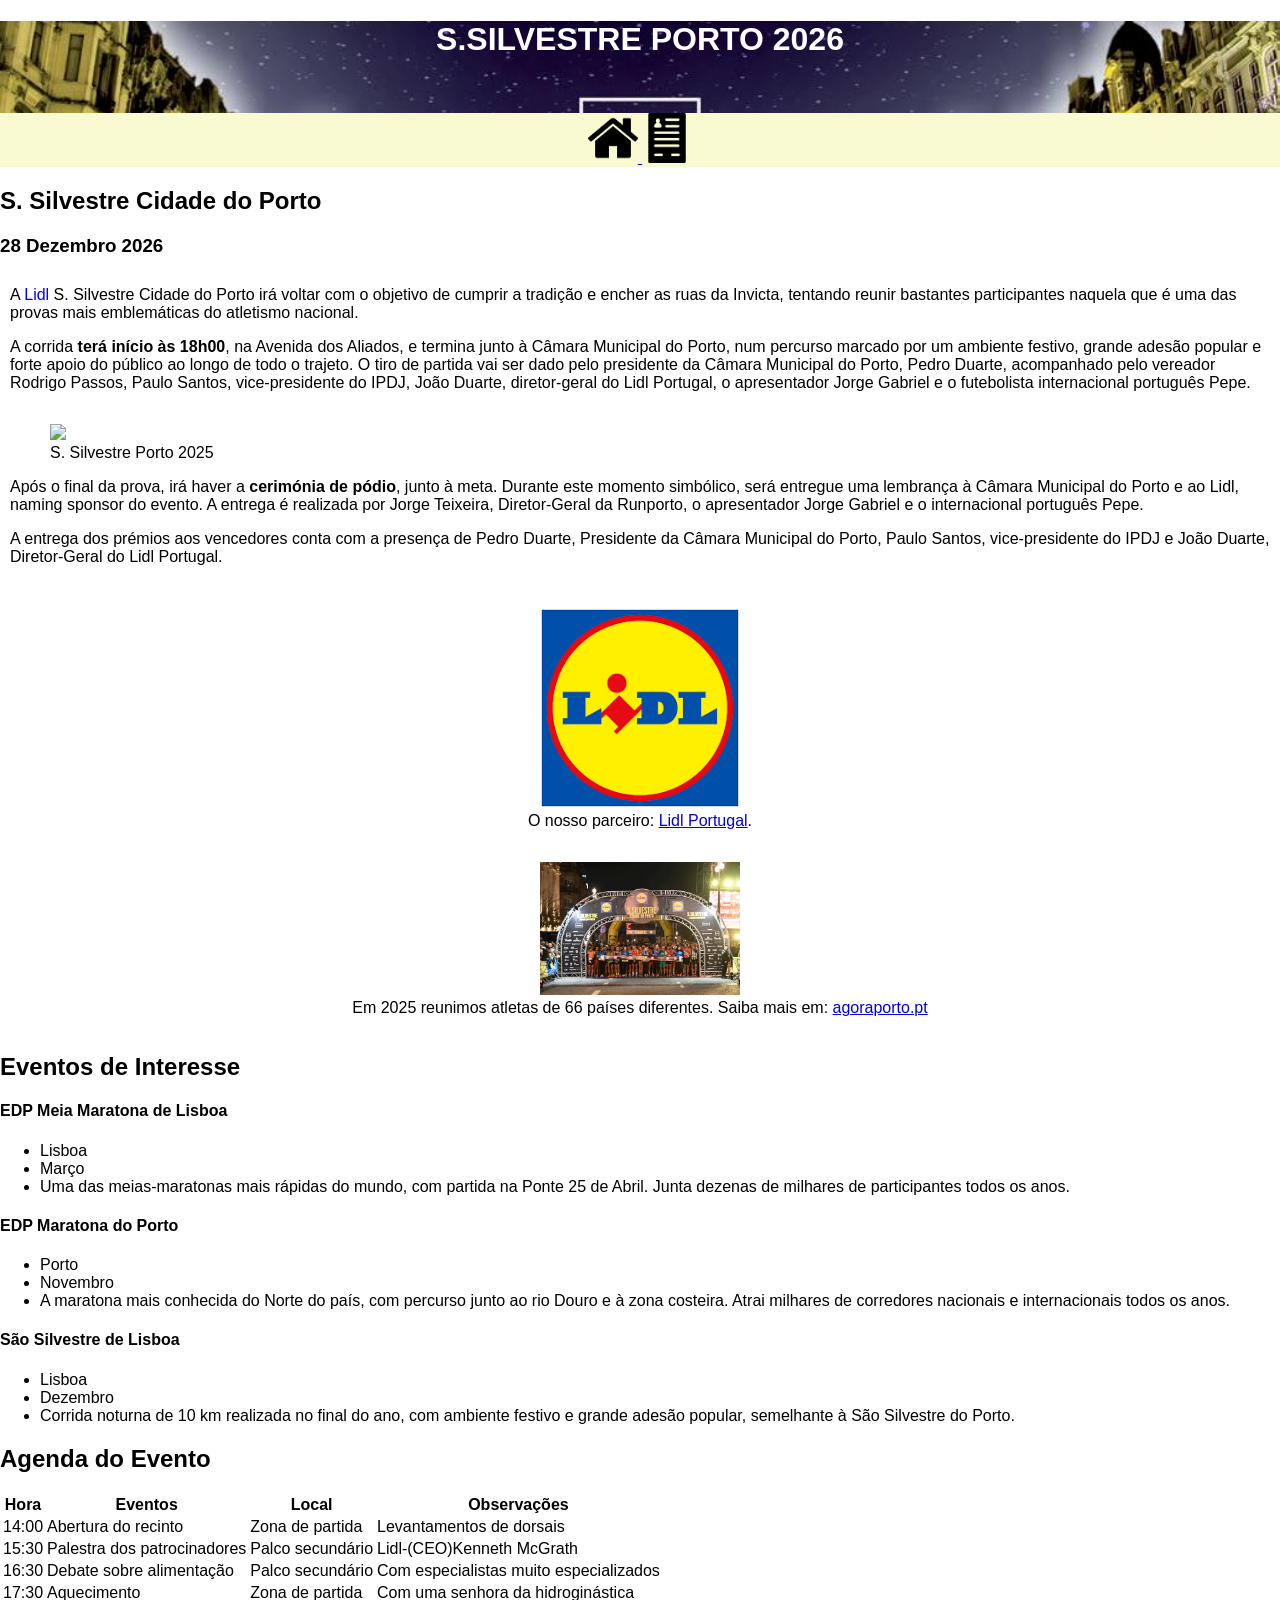
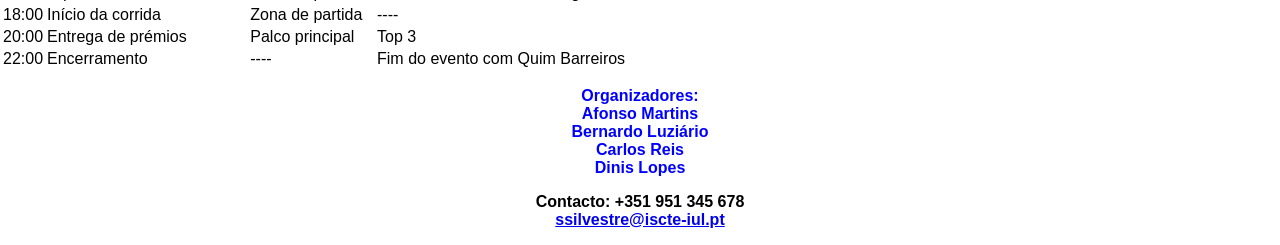
==== ex1_2/index.html @ 6487386e "style apagados" ====
<!DOCTYPE html>
<html lang="en">

<head>
    <meta charset="UTF-8">
    <title>SSPORTO26</title>
    <link rel="stylesheet" type="text/css" href="./styles/styles.css">

</head>

<body>
    <header>
        <h1>S.SILVESTRE PORTO 2026 </h1>

    <nav>
        <a href="./index.html">
            <img src="imagens/casa.png" alt="imagem de uma casa" >
        </a>
        <a href="./form_volun.html">
            <img src="imagens/form.png" alt="imagem de um formulario">
        </a>
    </nav>

    </header>



    <main>
        <h2 >S. Silvestre Cidade do Porto</h2>
        <h3 >28 Dezembro 2026</h3>
        <div>
        <!-- Procurámos numa LLM uma forma simples de alinhar e encontramos esta forma facil de só alinhar "caixas" dentro de uma "caixa"-->
            <!-- COLUNA DA ESQUERDA(Flex 2/3 da pagina) -->
            <div style="flex: 2; background-color: white; padding: 10px">
                <section>
                    A <span style="color:blue">Lidl</span> S. Silvestre Cidade do Porto irá voltar com o objetivo de cumprir a tradição e encher as ruas da Invicta, tentando reunir bastantes participantes naquela que é uma das provas mais emblemáticas do atletismo nacional.
                    <p> A corrida <strong>terá início às 18h00</strong>, na Avenida dos Aliados, e termina junto à Câmara Municipal do Porto, num percurso marcado por um ambiente festivo, grande adesão popular e forte apoio do público ao longo de todo o trajeto. O tiro de partida vai ser dado pelo presidente da Câmara Municipal do Porto, Pedro Duarte, acompanhado pelo vereador Rodrigo Passos, Paulo Santos, vice-presidente do IPDJ, João Duarte, diretor-geral do Lidl Portugal, o apresentador Jorge Gabriel e o futebolista internacional português Pepe. </p>
                </section>
                <article>
                    <figure style="display: inline-block">
                        <img src="imagens/malta_correr.png" height=270px>
                        <figcaption>S. Silvestre Porto 2025</figcaption>
                    </figure>
                </article>
                <section>
                    Após o final da prova, irá haver a <strong>cerimónia de pódio</strong>, junto à meta. Durante este momento simbólico, será entregue uma lembrança à Câmara Municipal do Porto e ao Lidl, naming sponsor do evento. A entrega é realizada por Jorge Teixeira, Diretor-Geral da Runporto, o apresentador Jorge Gabriel e o internacional português Pepe.
                    <p> A entrega dos prémios aos vencedores conta com a presença de Pedro Duarte, Presidente da Câmara Municipal do Porto, Paulo Santos, vice-presidente do IPDJ e João Duarte, Diretor-Geral do Lidl Portugal. </p>
                </section>
            </div>

            <!-- COLUNA DA DIREITA(Flex 1/3 da pagina) -->
            <div style="flex: 1; text-align: center">
                <aside>
                    <figure style="display: inline-block">
                        <img src="imagens/lidl.png"
                             title="Publicidade" style="width: 200px;">
                        <figcaption>O nosso parceiro: <a href="https://www.lidl.pt/">Lidl Portugal</a>.</figcaption>
                    </figure>
                </aside>
                <aside>
                    <figure style="display: inline-block">
                        <img src="imagens/malta_parada.png"
                             title="Notícia" style="width: 200px;">
                        <figcaption> Em 2025 reunimos atletas de 66 países diferentes. Saiba mais em: <a href="https://www.agoraporto.pt/noticias/sao-silvestre-do-porto-reune-atletas-de-66-paises-metade-deles-com-menos-de-35-anos">agoraporto.pt</a> </figcaption>
                    </figure>
                </aside>
            </div>
        </div>
    </main>

    <section>
        <h2>Eventos de Interesse</h2>
        <h4> EDP Meia Maratona de Lisboa</h4>
        <ul>
            <li>Lisboa</li>
            <li>Março</li>
            <li>Uma das meias-maratonas mais rápidas do mundo, com partida na Ponte 25 de Abril. Junta dezenas de milhares de participantes todos os anos.</li>
        </ul>
        <h4>EDP Maratona do Porto</h4>
        <ul>
            <li>Porto</li>
            <li>Novembro</li>
            <li>A maratona mais conhecida do Norte do país, com percurso junto ao rio Douro e à zona costeira. Atrai milhares de corredores nacionais e internacionais todos os anos.</li>
        </ul>
        <h4>São Silvestre de Lisboa</h4>
        <ul>
            <li>Lisboa</li>
            <li>Dezembro</li>
            <li>Corrida noturna de 10 km realizada no final do ano, com ambiente festivo e grande adesão popular, semelhante à São Silvestre do Porto.</li>
        </ul>

    </section>

    <section>
        <h2>Agenda do Evento</h2>

        <table><thead>
            <tr>
              <th>Hora</th>
              <th>Eventos</th>
              <th>Local</th>
          <th>Observações</th>
        </tr></thead>
        <tbody>
         <tr>
             <td>14:00</td>
             <td>Abertura do recinto</td>
             <td>Zona de partida</td>
             <td>Levantamentos de dorsais</td>
         </tr>
         <tr>
             <td>15:30</td>
             <td>Palestra dos patrocinadores</td>
             <td>Palco secundário</td>
             <td>Lidl-(CEO)Kenneth McGrath</td>
         </tr>
         <tr>
             <td>16:30</td>
             <td>Debate sobre alimentação</td>
             <td>Palco secundário</td>
             <td>Com especialistas muito especializados</td>
         </tr>
         <tr>
             <td>17:30</td>
             <td>Aquecimento</td>
             <td>Zona de partida</td>
             <td>Com uma senhora da hidroginástica</td>
         </tr>
         <tr>
             <td>18:00</td>
             <td>Início da corrida</td>
             <td>Zona de partida</td>
             <td>----</td>
         </tr>
         <tr>
             <td>20:00</td>
             <td>Entrega de prémios</td>
             <td>Palco principal</td>
             <td>Top 3</td>
         </tr>
         <tr>
             <td>22:00</td>
             <td>Encerramento</td>
             <td>----</td>
             <td>Fim do evento com Quim Barreiros</td>
         </tr>
        </tbody></table>
    </section>

    <footer>
    <p style="text-align: center">
    <span style="color:blue">
        <strong>
        Organizadores:<br>
            Afonso Martins<br>
            Bernardo Luziário<br>
            Carlos Reis<br>
            Dinis Lopes

        </strong>
    </span>

    </p>

    <p style="text-align: center">
        <strong>
            Contacto: +351 951 345 678<br>
               <a href="mailto:ssilvestre@iscte-iul.pt">ssilvestre@iscte-iul.pt </a>
        </strong>

    </p>


</footer>


</body>

</html>
---- ex1_2/styles/styles.css ----
*{
font-family: sans-serif;
}

body{
    margin: 0 auto;
}



header{
    background-image: url("../imagens/cartaz.jpeg") ;
    background-repeat: no-repeat;
    background-size: cover;
    text-align: center;
    margin: 0 auto;
}

 nav{
    background-color:lightgoldenrodyellow;

}
 nav img{
     width: 50px;
 }

header h1{
    color:white;
    margin-bottom: 55px;
}
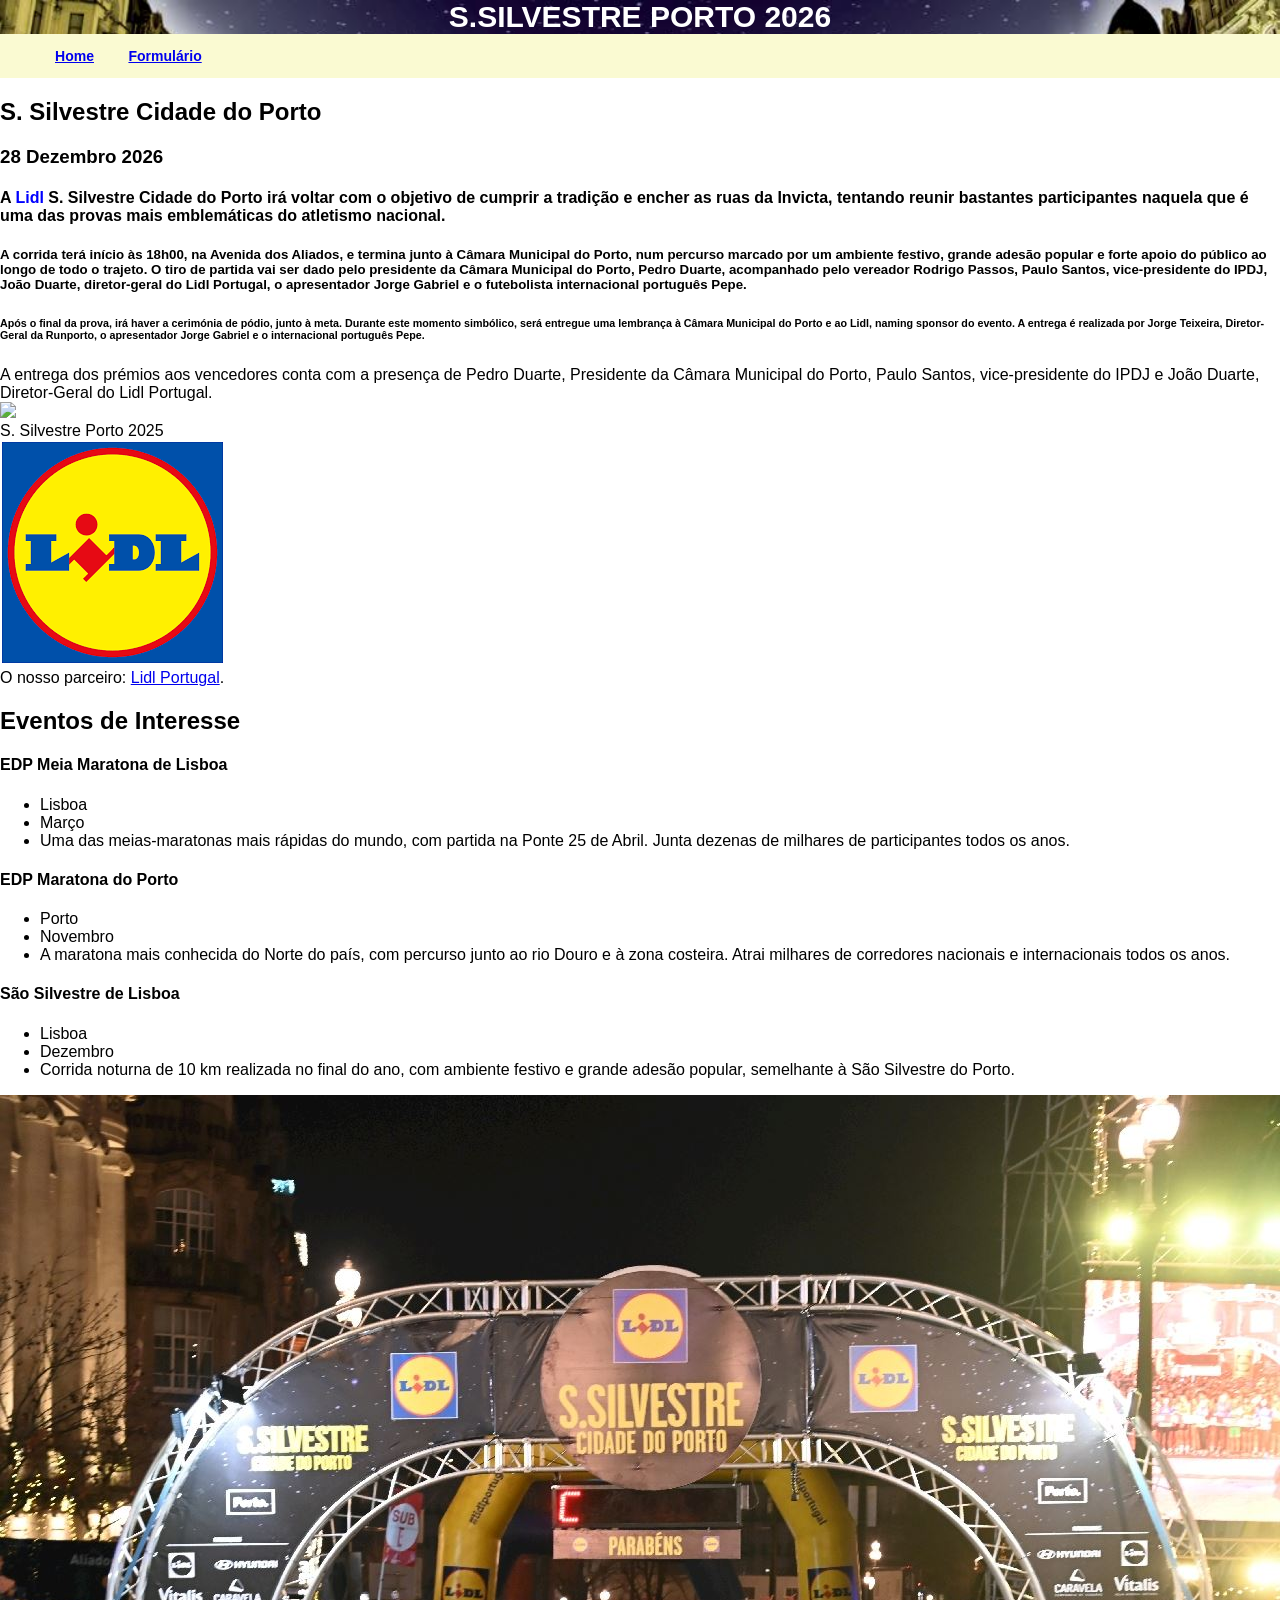
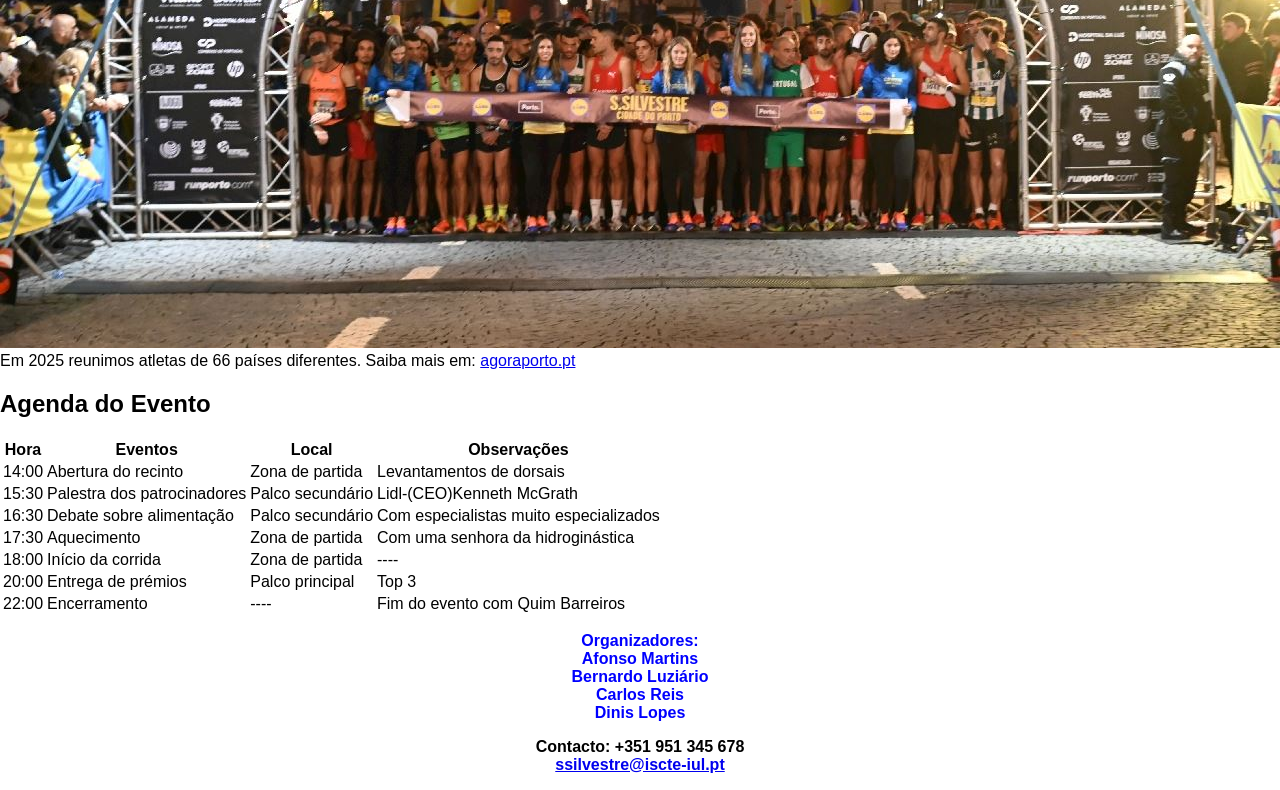
==== commit 170a8817: "Versao imag" ====
--- a/ex1_2/index.html
+++ b/ex1_2/index.html
@@ -5,147 +5,141 @@
     <meta charset="UTF-8">
     <title>SSPORTO26</title>
     <link rel="stylesheet" type="text/css" href="./styles/styles.css">
-
 </head>
 
 <body>
     <header>
         <h1>S.SILVESTRE PORTO 2026 </h1>
-
-    <nav>
-        <a href="./index.html">
-            <img src="imagens/casa.png" alt="imagem de uma casa" >
-        </a>
-        <a href="./form_volun.html">
-            <img src="imagens/form.png" alt="imagem de um formulario">
-        </a>
-    </nav>
-
     </header>
 
+ <nav>
+     <ul>
+         <li>
+             <a href="./index.html">
+            <h3> <strong>Home</strong></h3>
+            </a>
+         </li>
+         <li>
+             <a href="./form_volun.html">
+             <h3> <strong>Formulário</strong></h3>
+            </a>
+         </li>
+
+     </ul>
+
+ </nav>
+
+    <main>
+        <div id="container1">
+            <h2>S. Silvestre Cidade do Porto</h2>
+            <h3>28 Dezembro 2026</h3>
+            <h4>A <span style="color:blue">Lidl</span> S. Silvestre Cidade do Porto irá voltar com o objetivo de cumprir a tradição e encher as ruas da Invicta, tentando reunir bastantes participantes naquela que é uma das provas mais emblemáticas do atletismo nacional.</h4>
+            <h5>A corrida <strong>terá início às 18h00</strong>, na Avenida dos Aliados, e termina junto à Câmara Municipal do Porto, num percurso marcado por um ambiente festivo, grande adesão popular e forte apoio do público ao longo de todo o trajeto. O tiro de partida vai ser dado pelo presidente da Câmara Municipal do Porto, Pedro Duarte, acompanhado pelo vereador Rodrigo Passos, Paulo Santos, vice-presidente do IPDJ, João Duarte, diretor-geral do Lidl Portugal, o apresentador Jorge Gabriel e o futebolista internacional português Pepe.</h5>
+            <h6>Após o final da prova, irá haver a <strong>cerimónia de pódio</strong>, junto à meta. Durante este momento simbólico, será entregue uma lembrança à Câmara Municipal do Porto e ao Lidl, naming sponsor do evento. A entrega é realizada por Jorge Teixeira, Diretor-Geral da Runporto, o apresentador Jorge Gabriel e o internacional português Pepe.</h6>
+            <h7>A entrega dos prémios aos vencedores conta com a presença de Pedro Duarte, Presidente da Câmara Municipal do Porto, Paulo Santos, vice-presidente do IPDJ e João Duarte, Diretor-Geral do Lidl Portugal.</h7>
+        </div>
+
+        <div id="container2">
+            <img src="imagens/malta_correr.png" height=270px>
+            <figcaption>S. Silvestre Porto 2025</figcaption>
+        </div>
+
+        <div id="container3">
+            <img src="imagens/lidl.png"
+                             title="Publicidade">
+            <figcaption>O nosso parceiro: <a href="https://www.lidl.pt/">Lidl Portugal</a>.</figcaption>
+        </div>
+
+        <div id="container4">
+            <section>
+                <h2>Eventos de Interesse</h2>
+                <h4> EDP Meia Maratona de Lisboa</h4>
+                <ul>
+                    <li>Lisboa</li>
+                    <li>Março</li>
+                    <li>Uma das meias-maratonas mais rápidas do mundo, com partida na Ponte 25 de Abril. Junta dezenas de milhares de participantes todos os anos.</li>
+                </ul>
+                <h4>EDP Maratona do Porto</h4>
+                <ul>
+                    <li>Porto</li>
+                    <li>Novembro</li>
+                    <li>A maratona mais conhecida do Norte do país, com percurso junto ao rio Douro e à zona costeira. Atrai milhares de corredores nacionais e internacionais todos os anos.</li>
+                </ul>
+                <h4>São Silvestre de Lisboa</h4>
+                <ul>
+                    <li>Lisboa</li>
+                    <li>Dezembro</li>
+                    <li>Corrida noturna de 10 km realizada no final do ano, com ambiente festivo e grande adesão popular, semelhante à São Silvestre do Porto.</li>
+                </ul>
+            </section>
+        </div>
+
+        <div id="container5">
+            <img src="imagens/malta_parada.png"
+                             title="Notícia">
+            <figcaption> Em 2025 reunimos atletas de 66 países diferentes. Saiba mais em: <a href="https://www.agoraporto.pt/noticias/sao-silvestre-do-porto-reune-atletas-de-66-paises-metade-deles-com-menos-de-35-anos">agoraporto.pt</a> </figcaption>
+        </div>
+
+        <div id="container6">
+            <section>
+                <h2>Agenda do Evento</h2>
+
+                <table><thead>
+                    <tr>
+                        <th>Hora</th>
+                        <th>Eventos</th>
+                        <th>Local</th>
+                        <th>Observações</th>
+                </tr></thead>
+                <tbody>
+                <tr>
+                    <td>14:00</td>
+                    <td>Abertura do recinto</td>
+                    <td>Zona de partida</td>
+                    <td>Levantamentos de dorsais</td>
+                </tr>
+                <tr>
+                    <td>15:30</td>
+                    <td>Palestra dos patrocinadores</td>
+                    <td>Palco secundário</td>
+                    <td>Lidl-(CEO)Kenneth McGrath</td>
+                </tr>
+                <tr>
+                    <td>16:30</td>
+                    <td>Debate sobre alimentação</td>
+                    <td>Palco secundário</td>
+                    <td>Com especialistas muito especializados</td>
+                </tr>
+                <tr>
+                    <td>17:30</td>
+                    <td>Aquecimento</td>
+                    <td>Zona de partida</td>
+                    <td>Com uma senhora da hidroginástica</td>
+                </tr>
+                <tr>
+                    <td>18:00</td>
+                    <td>Início da corrida</td>
+                    <td>Zona de partida</td>
+                    <td>----</td>
+                </tr>
+                <tr>
+                    <td>20:00</td>
+                    <td>Entrega de prémios</td>
+                    <td>Palco principal</td>
+                    <td>Top 3</td>
+                </tr>
+                <tr>
+                    <td>22:00</td>
+                    <td>Encerramento</td>
+                    <td>----</td>
+                    <td>Fim do evento com Quim Barreiros</td>
+                </tr>
+                </tbody></table>
+            </section>
+        </div>
 
 
-    <main>
-        <h2 >S. Silvestre Cidade do Porto</h2>
-        <h3 >28 Dezembro 2026</h3>
-        <div>
-        <!-- Procurámos numa LLM uma forma simples de alinhar e encontramos esta forma facil de só alinhar "caixas" dentro de uma "caixa"-->
-            <!-- COLUNA DA ESQUERDA(Flex 2/3 da pagina) -->
-            <div style="flex: 2; background-color: white; padding: 10px">
-                <section>
-                    A <span style="color:blue">Lidl</span> S. Silvestre Cidade do Porto irá voltar com o objetivo de cumprir a tradição e encher as ruas da Invicta, tentando reunir bastantes participantes naquela que é uma das provas mais emblemáticas do atletismo nacional.
-                    <p> A corrida <strong>terá início às 18h00</strong>, na Avenida dos Aliados, e termina junto à Câmara Municipal do Porto, num percurso marcado por um ambiente festivo, grande adesão popular e forte apoio do público ao longo de todo o trajeto. O tiro de partida vai ser dado pelo presidente da Câmara Municipal do Porto, Pedro Duarte, acompanhado pelo vereador Rodrigo Passos, Paulo Santos, vice-presidente do IPDJ, João Duarte, diretor-geral do Lidl Portugal, o apresentador Jorge Gabriel e o futebolista internacional português Pepe. </p>
-                </section>
-                <article>
-                    <figure style="display: inline-block">
-                        <img src="imagens/malta_correr.png" height=270px>
-                        <figcaption>S. Silvestre Porto 2025</figcaption>
-                    </figure>
-                </article>
-                <section>
-                    Após o final da prova, irá haver a <strong>cerimónia de pódio</strong>, junto à meta. Durante este momento simbólico, será entregue uma lembrança à Câmara Municipal do Porto e ao Lidl, naming sponsor do evento. A entrega é realizada por Jorge Teixeira, Diretor-Geral da Runporto, o apresentador Jorge Gabriel e o internacional português Pepe.
-                    <p> A entrega dos prémios aos vencedores conta com a presença de Pedro Duarte, Presidente da Câmara Municipal do Porto, Paulo Santos, vice-presidente do IPDJ e João Duarte, Diretor-Geral do Lidl Portugal. </p>
-                </section>
-            </div>
-
-            <!-- COLUNA DA DIREITA(Flex 1/3 da pagina) -->
-            <div style="flex: 1; text-align: center">
-                <aside>
-                    <figure style="display: inline-block">
-                        <img src="imagens/lidl.png"
-                             title="Publicidade" style="width: 200px;">
-                        <figcaption>O nosso parceiro: <a href="https://www.lidl.pt/">Lidl Portugal</a>.</figcaption>
-                    </figure>
-                </aside>
-                <aside>
-                    <figure style="display: inline-block">
-                        <img src="imagens/malta_parada.png"
-                             title="Notícia" style="width: 200px;">
-                        <figcaption> Em 2025 reunimos atletas de 66 países diferentes. Saiba mais em: <a href="https://www.agoraporto.pt/noticias/sao-silvestre-do-porto-reune-atletas-de-66-paises-metade-deles-com-menos-de-35-anos">agoraporto.pt</a> </figcaption>
-                    </figure>
-                </aside>
-            </div>
-        </div>
-    </main>
-
-    <section>
-        <h2>Eventos de Interesse</h2>
-        <h4> EDP Meia Maratona de Lisboa</h4>
-        <ul>
-            <li>Lisboa</li>
-            <li>Março</li>
-            <li>Uma das meias-maratonas mais rápidas do mundo, com partida na Ponte 25 de Abril. Junta dezenas de milhares de participantes todos os anos.</li>
-        </ul>
-        <h4>EDP Maratona do Porto</h4>
-        <ul>
-            <li>Porto</li>
-            <li>Novembro</li>
-            <li>A maratona mais conhecida do Norte do país, com percurso junto ao rio Douro e à zona costeira. Atrai milhares de corredores nacionais e internacionais todos os anos.</li>
-        </ul>
-        <h4>São Silvestre de Lisboa</h4>
-        <ul>
-            <li>Lisboa</li>
-            <li>Dezembro</li>
-            <li>Corrida noturna de 10 km realizada no final do ano, com ambiente festivo e grande adesão popular, semelhante à São Silvestre do Porto.</li>
-        </ul>
-
-    </section>
-
-    <section>
-        <h2>Agenda do Evento</h2>
-
-        <table><thead>
-            <tr>
-              <th>Hora</th>
-              <th>Eventos</th>
-              <th>Local</th>
-          <th>Observações</th>
-        </tr></thead>
-        <tbody>
-         <tr>
-             <td>14:00</td>
-             <td>Abertura do recinto</td>
-             <td>Zona de partida</td>
-             <td>Levantamentos de dorsais</td>
-         </tr>
-         <tr>
-             <td>15:30</td>
-             <td>Palestra dos patrocinadores</td>
-             <td>Palco secundário</td>
-             <td>Lidl-(CEO)Kenneth McGrath</td>
-         </tr>
-         <tr>
-             <td>16:30</td>
-             <td>Debate sobre alimentação</td>
-             <td>Palco secundário</td>
-             <td>Com especialistas muito especializados</td>
-         </tr>
-         <tr>
-             <td>17:30</td>
-             <td>Aquecimento</td>
-             <td>Zona de partida</td>
-             <td>Com uma senhora da hidroginástica</td>
-         </tr>
-         <tr>
-             <td>18:00</td>
-             <td>Início da corrida</td>
-             <td>Zona de partida</td>
-             <td>----</td>
-         </tr>
-         <tr>
-             <td>20:00</td>
-             <td>Entrega de prémios</td>
-             <td>Palco principal</td>
-             <td>Top 3</td>
-         </tr>
-         <tr>
-             <td>22:00</td>
-             <td>Encerramento</td>
-             <td>----</td>
-             <td>Fim do evento com Quim Barreiros</td>
-         </tr>
-        </tbody></table>
-    </section>
+        
 
     <footer>
     <p style="text-align: center">
--- a/ex1_2/styles/styles.css
+++ b/ex1_2/styles/styles.css
@@ -13,19 +13,49 @@
     background-repeat: no-repeat;
     background-size: cover;
     text-align: center;
+}
+header h1{
+    color:white;
+    font-size:30px ;
     margin: 0 auto;
 }
-
  nav{
     background-color:lightgoldenrodyellow;
+     list-style-type: none;
+}
+
+ nav ul{
+     margin: 0 auto;
+ }
+
+nav li {
+    display: inline-block;
+    font-size: 12px;
+    padding: 15px;
+    padding-bottom: 0;
+    padding-top: 0;
+
 
 }
- nav img{
-     width: 50px;
- }
 
-header h1{
-    color:white;
-    margin-bottom: 55px;
+
+
+
+
+
+
+form {
+    padding: 0 5%;
 }
 
+form div input, form div select {
+    padding: 8px;
+    border: 1px solid grey;
+    border-radius: 4px;
+    font-family: inherit;
+}
+
+.phone-container {
+    display: flex;
+    gap: 3px;
+}
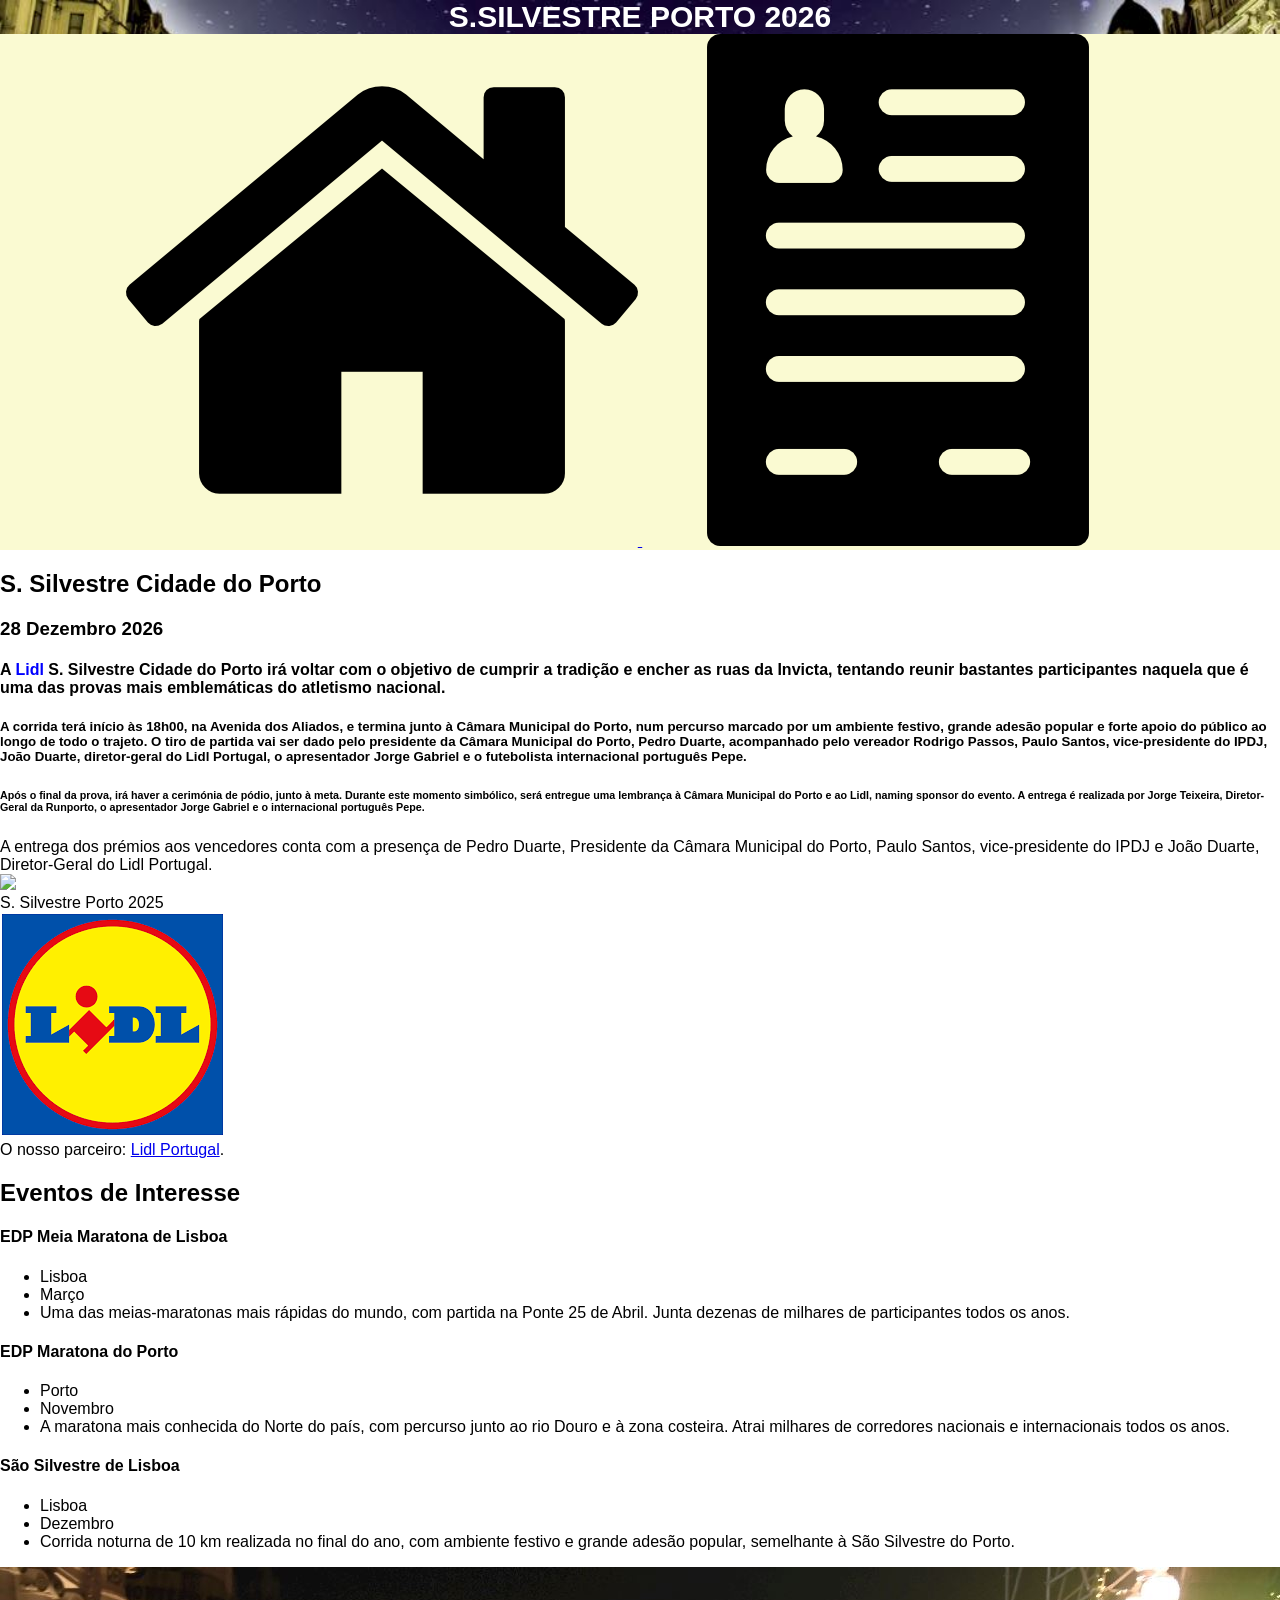
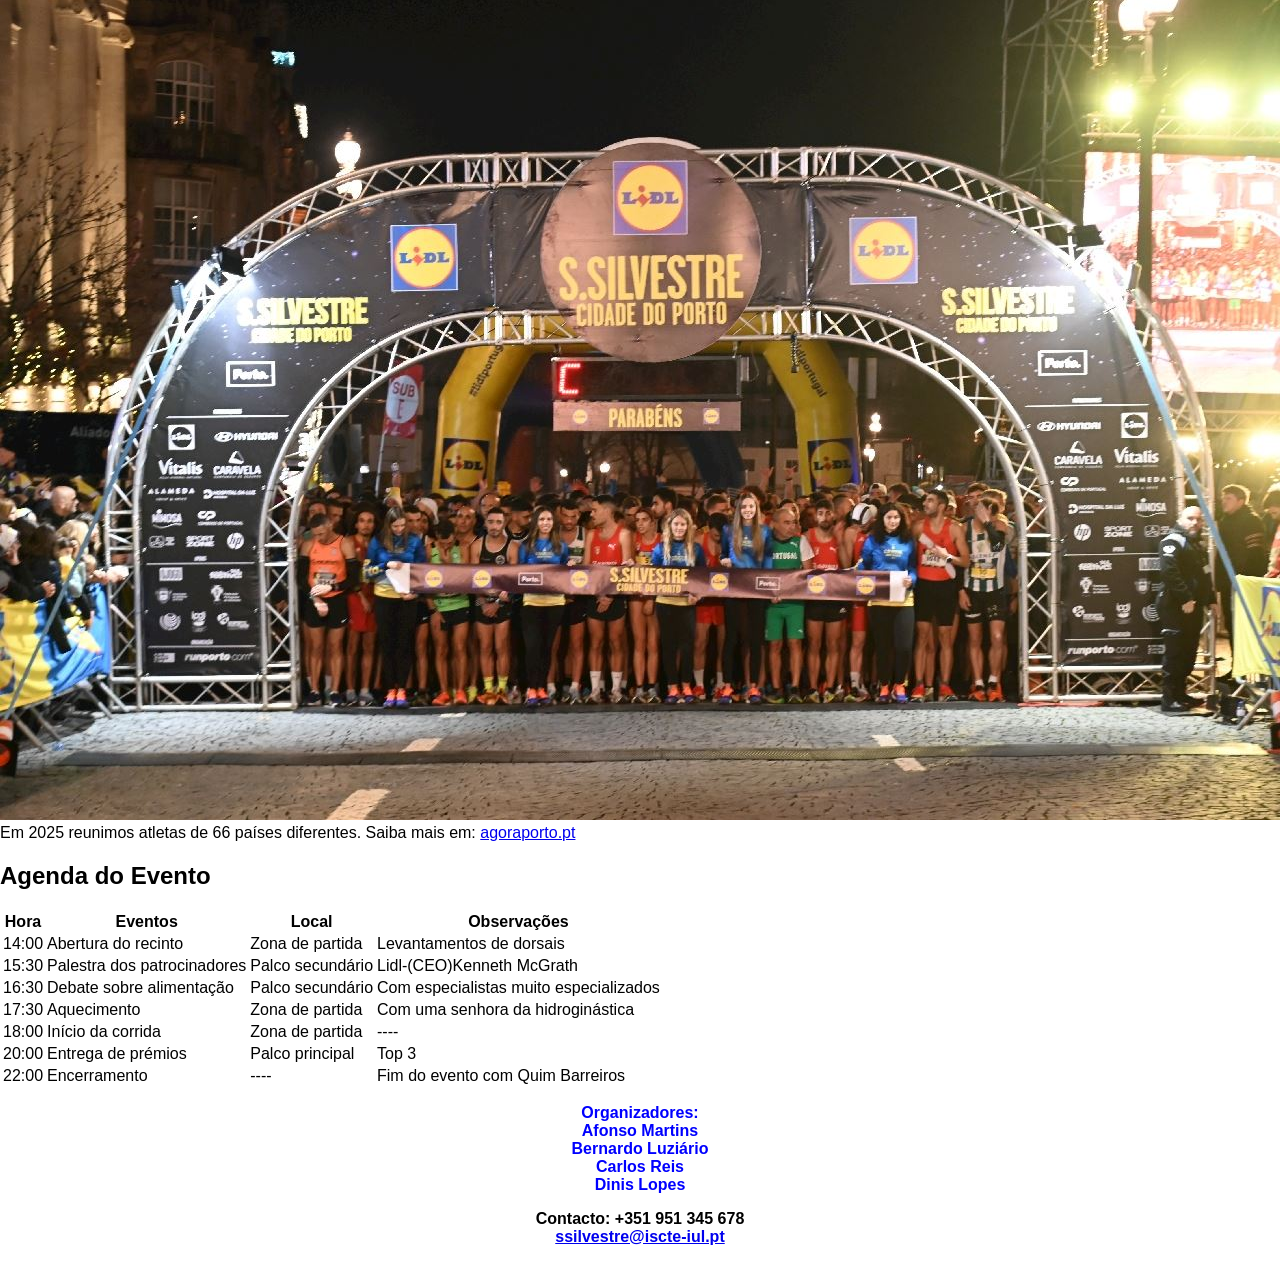
==== commit 55033288: "Main sem estilos e com containers criados" ====
--- a/ex1_2/index.html
+++ b/ex1_2/index.html
@@ -10,24 +10,19 @@
 <body>
     <header>
         <h1>S.SILVESTRE PORTO 2026 </h1>
+
+    <nav>
+        <a href="./index.html">
+            <img src="imagens/casa.png" alt="imagem de uma casa" >
+        </a>
+        <a href="./form_volun.html">
+            <img src="imagens/form.png" alt="imagem de um formulario">
+        </a>
+    </nav>
+
     </header>
 
- <nav>
-     <ul>
-         <li>
-             <a href="./index.html">
-            <h3> <strong>Home</strong></h3>
-            </a>
-         </li>
-         <li>
-             <a href="./form_volun.html">
-             <h3> <strong>Formulário</strong></h3>
-            </a>
-         </li>
 
-     </ul>
-
- </nav>
 
     <main>
         <div id="container1">
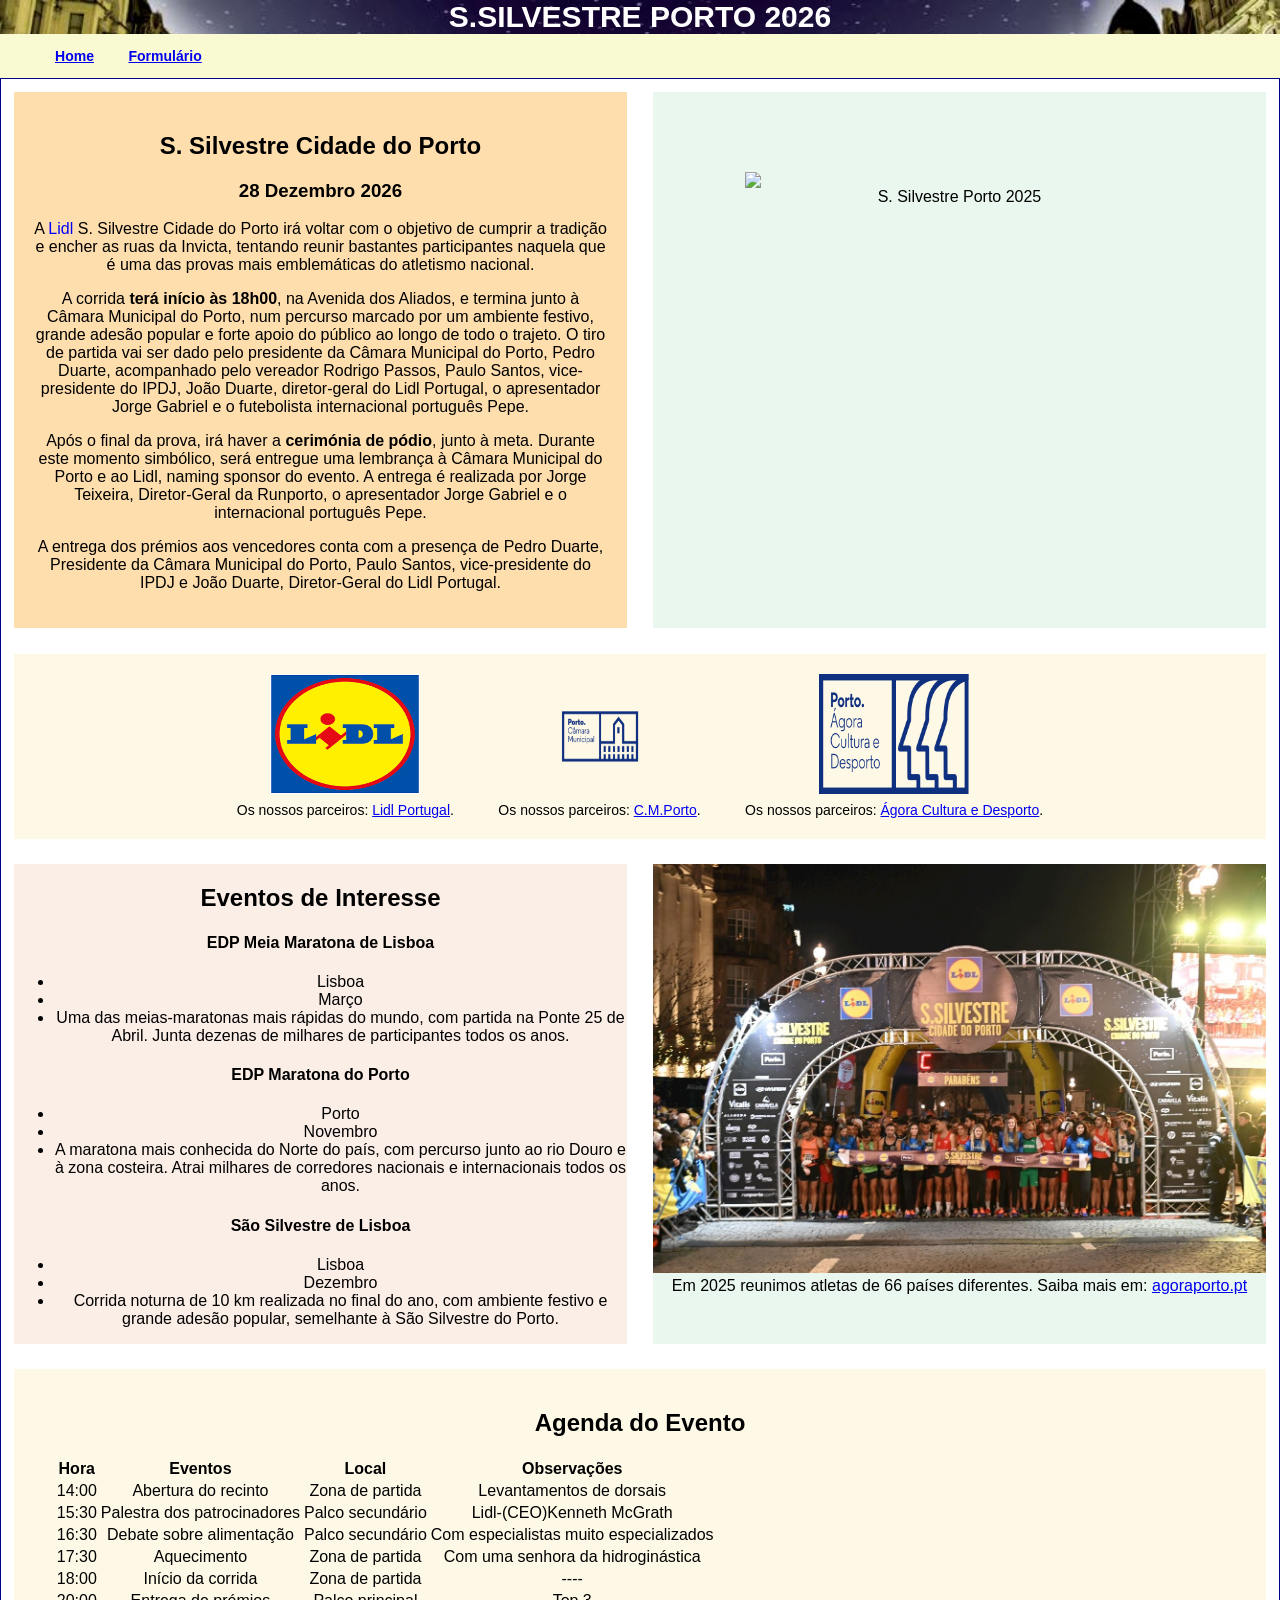
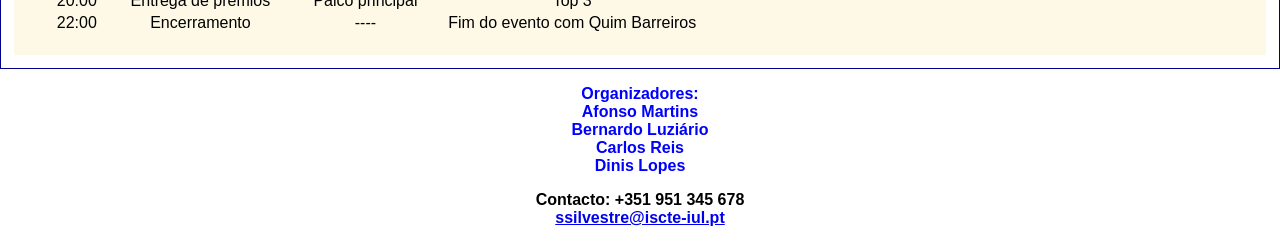
==== commit be268915: "Box's organizadas já dentro do contentor" ====
--- a/ex1_2/index.html
+++ b/ex1_2/index.html
@@ -10,128 +10,148 @@
 <body>
     <header>
         <h1>S.SILVESTRE PORTO 2026 </h1>
-
-    <nav>
-        <a href="./index.html">
-            <img src="imagens/casa.png" alt="imagem de uma casa" >
-        </a>
-        <a href="./form_volun.html">
-            <img src="imagens/form.png" alt="imagem de um formulario">
-        </a>
-    </nav>
-
     </header>
 
+ <nav>
+     <ul>
+         <li>
+             <a href="./index.html">
+            <h3> <strong>Home</strong></h3>
+            </a>
+         </li>
+         <li>
+             <a href="./form_volun.html">
+             <h3> <strong>Formulário</strong></h3>
+            </a>
+         </li>
 
+     </ul>
+
+ </nav>
 
     <main>
-        <div id="container1">
-            <h2>S. Silvestre Cidade do Porto</h2>
-            <h3>28 Dezembro 2026</h3>
-            <h4>A <span style="color:blue">Lidl</span> S. Silvestre Cidade do Porto irá voltar com o objetivo de cumprir a tradição e encher as ruas da Invicta, tentando reunir bastantes participantes naquela que é uma das provas mais emblemáticas do atletismo nacional.</h4>
-            <h5>A corrida <strong>terá início às 18h00</strong>, na Avenida dos Aliados, e termina junto à Câmara Municipal do Porto, num percurso marcado por um ambiente festivo, grande adesão popular e forte apoio do público ao longo de todo o trajeto. O tiro de partida vai ser dado pelo presidente da Câmara Municipal do Porto, Pedro Duarte, acompanhado pelo vereador Rodrigo Passos, Paulo Santos, vice-presidente do IPDJ, João Duarte, diretor-geral do Lidl Portugal, o apresentador Jorge Gabriel e o futebolista internacional português Pepe.</h5>
-            <h6>Após o final da prova, irá haver a <strong>cerimónia de pódio</strong>, junto à meta. Durante este momento simbólico, será entregue uma lembrança à Câmara Municipal do Porto e ao Lidl, naming sponsor do evento. A entrega é realizada por Jorge Teixeira, Diretor-Geral da Runporto, o apresentador Jorge Gabriel e o internacional português Pepe.</h6>
-            <h7>A entrega dos prémios aos vencedores conta com a presença de Pedro Duarte, Presidente da Câmara Municipal do Porto, Paulo Santos, vice-presidente do IPDJ e João Duarte, Diretor-Geral do Lidl Portugal.</h7>
+        <div class="container">
+            <div id="box1">
+                <h2>S. Silvestre Cidade do Porto</h2>
+                <h3>28 Dezembro 2026</h3>
+                <p>A <span style="color:blue">Lidl</span> S. Silvestre Cidade do Porto irá voltar com o objetivo de cumprir a tradição e encher as ruas da Invicta, tentando reunir bastantes participantes naquela que é uma das provas mais emblemáticas do atletismo nacional.</p>
+                <p>A corrida <strong>terá início às 18h00</strong>, na Avenida dos Aliados, e termina junto à Câmara Municipal do Porto, num percurso marcado por um ambiente festivo, grande adesão popular e forte apoio do público ao longo de todo o trajeto. O tiro de partida vai ser dado pelo presidente da Câmara Municipal do Porto, Pedro Duarte, acompanhado pelo vereador Rodrigo Passos, Paulo Santos, vice-presidente do IPDJ, João Duarte, diretor-geral do Lidl Portugal, o apresentador Jorge Gabriel e o futebolista internacional português Pepe.</p>
+                <p>Após o final da prova, irá haver a <strong>cerimónia de pódio</strong>, junto à meta. Durante este momento simbólico, será entregue uma lembrança à Câmara Municipal do Porto e ao Lidl, naming sponsor do evento. A entrega é realizada por Jorge Teixeira, Diretor-Geral da Runporto, o apresentador Jorge Gabriel e o internacional português Pepe.</p>
+                <p>A entrega dos prémios aos vencedores conta com a presença de Pedro Duarte, Presidente da Câmara Municipal do Porto, Paulo Santos, vice-presidente do IPDJ e João Duarte, Diretor-Geral do Lidl Portugal.</p>
+            </div>
+
+            <div id="box2">
+                <img src="imagens/malta_correr.png" height=270px>
+                <figcaption>S. Silvestre Porto 2025</figcaption>
+            </div>
+
+            <div id="box3">
+                <figure>
+                    <img src="imagens/lidl.png"
+                             title="Publicidade">
+                    <figcaption>Os nossos parceiros: <a href="https://www.lidl.pt/">Lidl Portugal</a>.</figcaption>
+                </figure>
+                <figure>
+                    <img src="imagens/camara_porto.png"
+                            title="Publicidade">
+                    <figcaption>Os nossos parceiros: <a href="https://www.cm-porto.pt/">C.M.Porto</a>.</figcaption>
+                </figure>
+                <figure>
+                    <img src="imagens/agora_porto.png"
+                            title="Publicidade">
+                    <figcaption>Os nossos parceiros: <a href="https://www.agoraporto.pt/">Ágora Cultura e Desporto</a>.</figcaption>
+                </figure>
+            </div>
+
+            <div id="box4">
+                <section>
+                    <h2>Eventos de Interesse</h2>
+                    <h4> EDP Meia Maratona de Lisboa</h4>
+                    <ul>
+                        <li>Lisboa</li>
+                        <li>Março</li>
+                        <li>Uma das meias-maratonas mais rápidas do mundo, com partida na Ponte 25 de Abril. Junta dezenas de milhares de participantes todos os anos.</li>
+                    </ul>
+                    <h4>EDP Maratona do Porto</h4>
+                    <ul>
+                        <li>Porto</li>
+                        <li>Novembro</li>
+                        <li>A maratona mais conhecida do Norte do país, com percurso junto ao rio Douro e à zona costeira. Atrai milhares de corredores nacionais e internacionais todos os anos.</li>
+                    </ul>
+                    <h4>São Silvestre de Lisboa</h4>
+                    <ul>
+                        <li>Lisboa</li>
+                        <li>Dezembro</li>
+                        <li>Corrida noturna de 10 km realizada no final do ano, com ambiente festivo e grande adesão popular, semelhante à São Silvestre do Porto.</li>
+                    </ul>
+                </section>
+            </div>
+
+            <div id="box5">
+                <img src="imagens/malta_parada.png"
+                             title="Notícia">
+                <figcaption> Em 2025 reunimos atletas de 66 países diferentes. Saiba mais em: <a href="https://www.agoraporto.pt/noticias/sao-silvestre-do-porto-reune-atletas-de-66-paises-metade-deles-com-menos-de-35-anos">agoraporto.pt</a> </figcaption>
+            </div>
+
+            <div id="box6">
+                <section>
+                    <h2>Agenda do Evento</h2>
+
+                    <table><thead>
+                        <tr>
+                            <th>Hora</th>
+                            <th>Eventos</th>
+                            <th>Local</th>
+                            <th>Observações</th>
+                    </tr></thead>
+                    <tbody>
+                    <tr>
+                        <td>14:00</td>
+                        <td>Abertura do recinto</td>
+                        <td>Zona de partida</td>
+                        <td>Levantamentos de dorsais</td>
+                    </tr>
+                    <tr>
+                        <td>15:30</td>
+                        <td>Palestra dos patrocinadores</td>
+                        <td>Palco secundário</td>
+                        <td>Lidl-(CEO)Kenneth McGrath</td>
+                    </tr>
+                    <tr>
+                        <td>16:30</td>
+                        <td>Debate sobre alimentação</td>
+                        <td>Palco secundário</td>
+                        <td>Com especialistas muito especializados</td>
+                    </tr>
+                    <tr>
+                        <td>17:30</td>
+                        <td>Aquecimento</td>
+                        <td>Zona de partida</td>
+                        <td>Com uma senhora da hidroginástica</td>
+                    </tr>
+                    <tr>
+                        <td>18:00</td>
+                        <td>Início da corrida</td>
+                        <td>Zona de partida</td>
+                        <td>----</td>
+                    </tr>
+                    <tr>
+                        <td>20:00</td>
+                        <td>Entrega de prémios</td>
+                        <td>Palco principal</td>
+                        <td>Top 3</td>
+                    </tr>
+                    <tr>
+                        <td>22:00</td>
+                        <td>Encerramento</td>
+                        <td>----</td>
+                        <td>Fim do evento com Quim Barreiros</td>
+                    </tr>
+                    </tbody></table>
+                </section>
+            </div>
         </div>
-
-        <div id="container2">
-            <img src="imagens/malta_correr.png" height=270px>
-            <figcaption>S. Silvestre Porto 2025</figcaption>
-        </div>
-
-        <div id="container3">
-            <img src="imagens/lidl.png"
-                             title="Publicidade">
-            <figcaption>O nosso parceiro: <a href="https://www.lidl.pt/">Lidl Portugal</a>.</figcaption>
-        </div>
-
-        <div id="container4">
-            <section>
-                <h2>Eventos de Interesse</h2>
-                <h4> EDP Meia Maratona de Lisboa</h4>
-                <ul>
-                    <li>Lisboa</li>
-                    <li>Março</li>
-                    <li>Uma das meias-maratonas mais rápidas do mundo, com partida na Ponte 25 de Abril. Junta dezenas de milhares de participantes todos os anos.</li>
-                </ul>
-                <h4>EDP Maratona do Porto</h4>
-                <ul>
-                    <li>Porto</li>
-                    <li>Novembro</li>
-                    <li>A maratona mais conhecida do Norte do país, com percurso junto ao rio Douro e à zona costeira. Atrai milhares de corredores nacionais e internacionais todos os anos.</li>
-                </ul>
-                <h4>São Silvestre de Lisboa</h4>
-                <ul>
-                    <li>Lisboa</li>
-                    <li>Dezembro</li>
-                    <li>Corrida noturna de 10 km realizada no final do ano, com ambiente festivo e grande adesão popular, semelhante à São Silvestre do Porto.</li>
-                </ul>
-            </section>
-        </div>
-
-        <div id="container5">
-            <img src="imagens/malta_parada.png"
-                             title="Notícia">
-            <figcaption> Em 2025 reunimos atletas de 66 países diferentes. Saiba mais em: <a href="https://www.agoraporto.pt/noticias/sao-silvestre-do-porto-reune-atletas-de-66-paises-metade-deles-com-menos-de-35-anos">agoraporto.pt</a> </figcaption>
-        </div>
-
-        <div id="container6">
-            <section>
-                <h2>Agenda do Evento</h2>
-
-                <table><thead>
-                    <tr>
-                        <th>Hora</th>
-                        <th>Eventos</th>
-                        <th>Local</th>
-                        <th>Observações</th>
-                </tr></thead>
-                <tbody>
-                <tr>
-                    <td>14:00</td>
-                    <td>Abertura do recinto</td>
-                    <td>Zona de partida</td>
-                    <td>Levantamentos de dorsais</td>
-                </tr>
-                <tr>
-                    <td>15:30</td>
-                    <td>Palestra dos patrocinadores</td>
-                    <td>Palco secundário</td>
-                    <td>Lidl-(CEO)Kenneth McGrath</td>
-                </tr>
-                <tr>
-                    <td>16:30</td>
-                    <td>Debate sobre alimentação</td>
-                    <td>Palco secundário</td>
-                    <td>Com especialistas muito especializados</td>
-                </tr>
-                <tr>
-                    <td>17:30</td>
-                    <td>Aquecimento</td>
-                    <td>Zona de partida</td>
-                    <td>Com uma senhora da hidroginástica</td>
-                </tr>
-                <tr>
-                    <td>18:00</td>
-                    <td>Início da corrida</td>
-                    <td>Zona de partida</td>
-                    <td>----</td>
-                </tr>
-                <tr>
-                    <td>20:00</td>
-                    <td>Entrega de prémios</td>
-                    <td>Palco principal</td>
-                    <td>Top 3</td>
-                </tr>
-                <tr>
-                    <td>22:00</td>
-                    <td>Encerramento</td>
-                    <td>----</td>
-                    <td>Fim do evento com Quim Barreiros</td>
-                </tr>
-                </tbody></table>
-            </section>
-        </div>
+    </main>
 
 
         
--- a/ex1_2/styles/styles.css
+++ b/ex1_2/styles/styles.css
@@ -1,6 +1,9 @@
 *{
-font-family: sans-serif;
+    font-family: sans-serif;
+    box-sizing: border-box;
 }
+
+
 
 body{
     margin: 0 auto;
@@ -38,7 +41,88 @@
 
 }
 
+.container {
+    margin: 0;
+    display: flex;
+    flex-flow: row wrap;
+    border: 1px solid darkblue;
+    text-align: center;
+}
 
+.container img {
+    max-width: 100%;
+}
+
+#box1 {
+    width: 48%;
+    background-color: navajowhite;
+    margin: 1%;
+    padding: 20px;
+}
+
+#box2 {
+    width: 48%;
+    background-color: #e9f7ef;
+    margin: 1%;
+    text-align: center;
+    padding-top: 80px;
+    padding-bottom: 80px;
+}
+
+#box2 img {
+    display: block;
+    margin: 0 auto;
+    max-width: 70%;
+    height: auto;
+}
+
+#box3 {
+    width: 98%;
+    background-color: #fef9e7;
+    margin: 1%;
+    text-align: center;
+    gap: 20px;
+    padding: 20px 40px;
+}
+
+#box3 figure {
+    display: inline-block;
+    margin: 0 20px;
+}
+
+#box3 img {
+    width: 150px;
+    height: 120px;
+    display: block;
+    margin: 0 auto;
+}
+
+#box3 figcaption {
+    margin-top: 8px;
+    font-size: 14px;
+    text-align: center;
+}
+
+#box4 {
+    width: 48%;
+    background-color: #fbeee6;
+    margin: 1%;
+}
+
+#box5 {
+    width: 48%;
+    background-color: #e9f7ef;
+    margin: 1%;
+}
+
+#box6 {
+    width: 98%;
+    background-color: #fef9e7;
+    margin: 1%;
+    text-align: center;
+    gap: 20px;
+    padding: 20px 40px;
+}
 
 
 
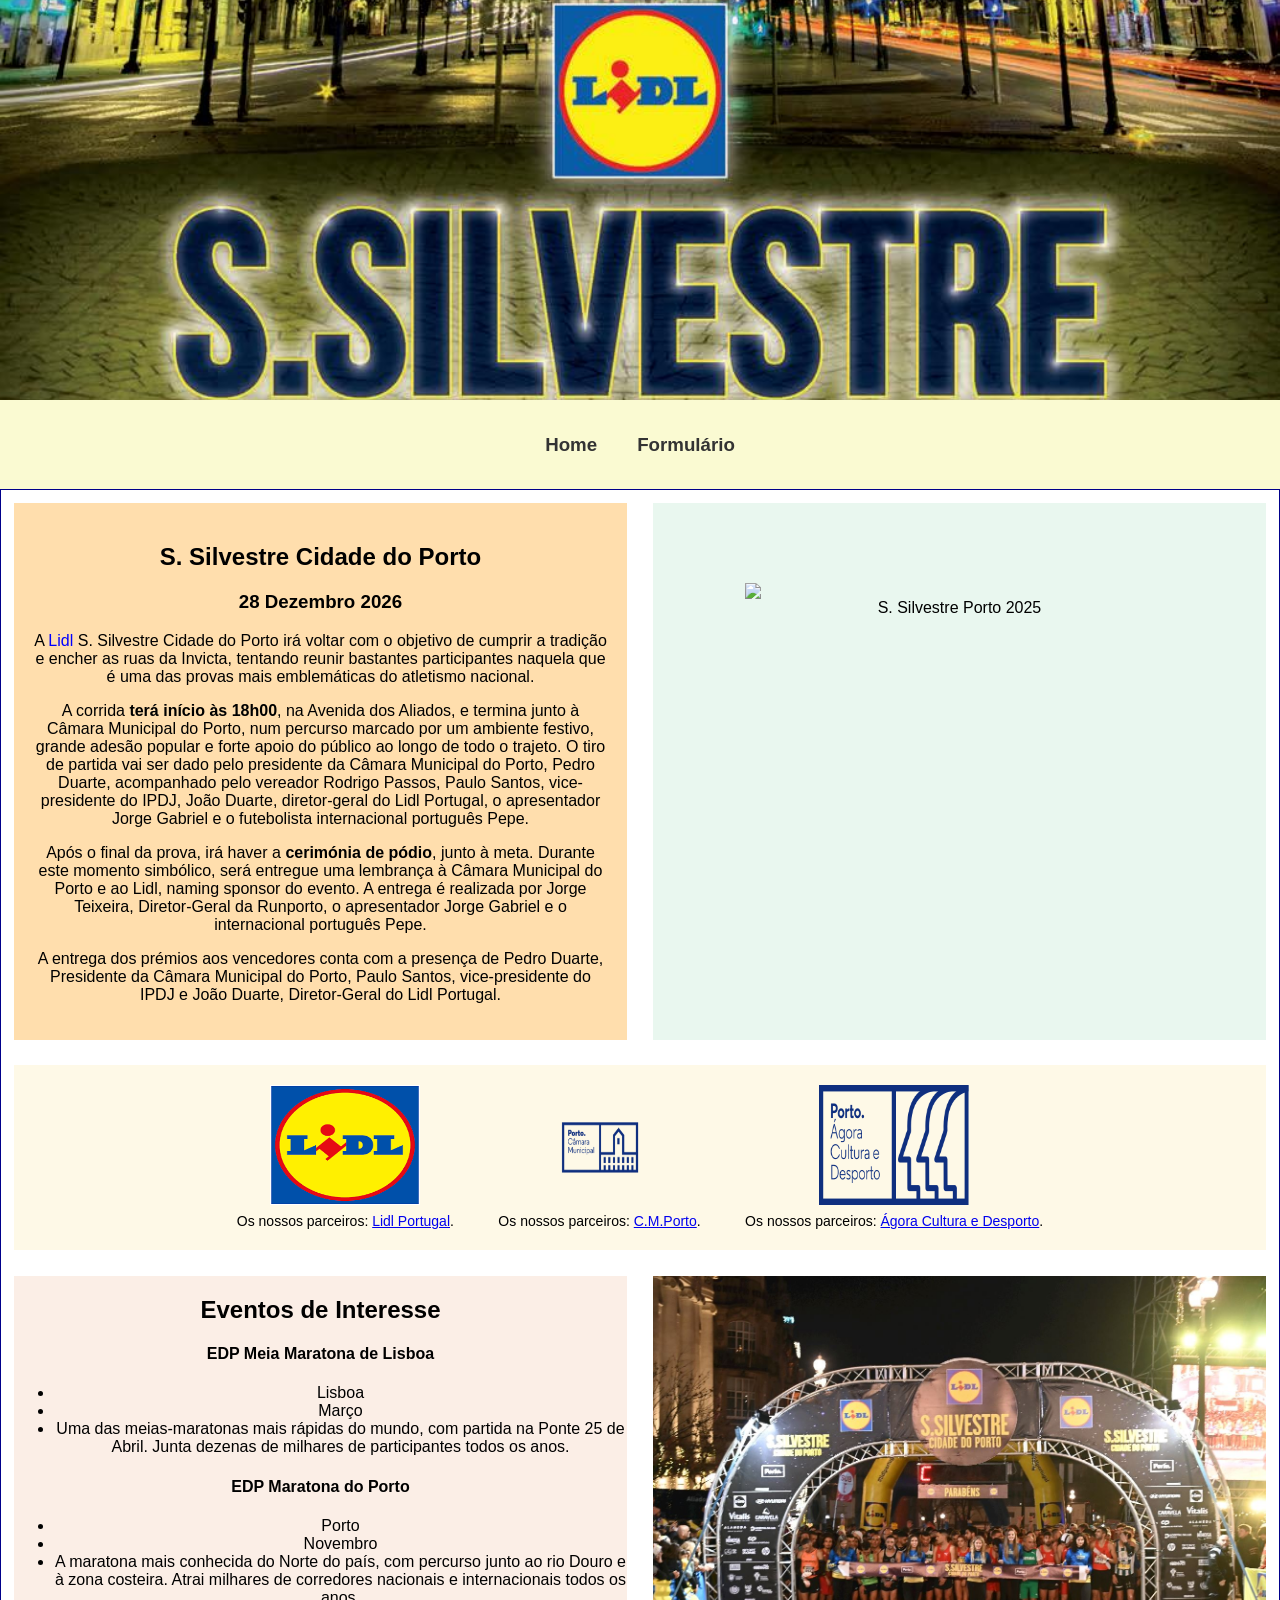
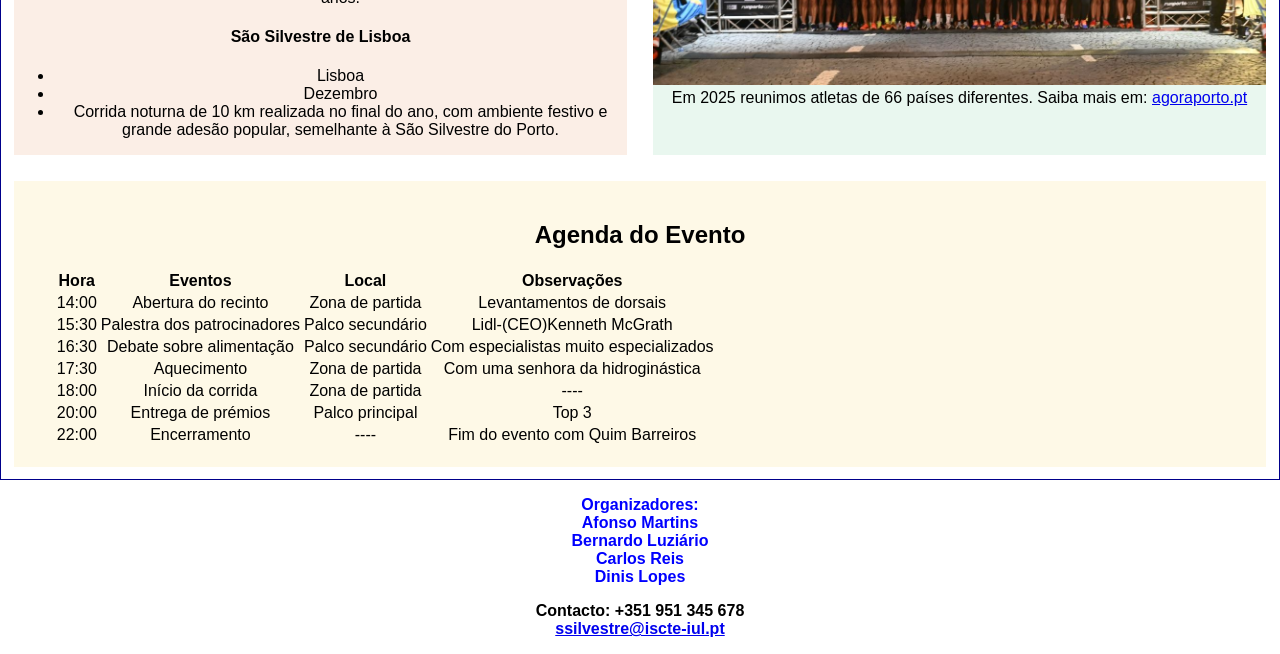
==== commit 68ce2a85: "haeader e nav" ====
--- a/ex1_2/index.html
+++ b/ex1_2/index.html
@@ -9,7 +9,7 @@
 
 <body>
     <header>
-        <h1>S.SILVESTRE PORTO 2026 </h1>
+
     </header>
 
  <nav>
@@ -179,9 +179,7 @@
 
     </p>
 
-
-</footer>
-
+    </footer>
 
 </body>
 
--- a/ex1_2/styles/styles.css
+++ b/ex1_2/styles/styles.css
@@ -15,30 +15,44 @@
     background-image: url("../imagens/cartaz.jpeg") ;
     background-repeat: no-repeat;
     background-size: cover;
-    text-align: center;
-}
-header h1{
-    color:white;
-    font-size:30px ;
-    margin: 0 auto;
-}
- nav{
-    background-color:lightgoldenrodyellow;
-     list-style-type: none;
-}
-
- nav ul{
-     margin: 0 auto;
- }
+    background-position: center;
+    height: 400px;
+
+    display: flex;
+    align-items: center;
+    justify-content: center;
+    position: relative;
+
+}
+
+nav {
+    background-color: lightgoldenrodyellow;
+}
+
+nav ul {
+    list-style: none;
+    margin: 0;
+    padding: 0;
+
+    display: flex;
+    justify-content: center;
+}
 
 nav li {
-    display: inline-block;
-    font-size: 12px;
-    padding: 15px;
-    padding-bottom: 0;
-    padding-top: 0;
-
-
+    margin: 0 20px;
+}
+
+nav a {
+    text-decoration: none;
+    color: #333;
+    font-weight: bold;
+    padding: 15px 0;
+    display: block;
+}
+
+nav a:hover {
+    color: darkred;
+    border-bottom: 3px solid darkred;
 }
 
 .container {
@@ -142,4 +156,86 @@
 .phone-container {
     display: flex;
     gap: 3px;
+}
+
+
+.footer {
+  background-color: #292929;
+  color: #ccc;
+  padding: 40px 20px 10px;
+  font-family: Arial, sans-serif;
+}
+
+
+.footer-container {
+  display: flex;
+  flex-wrap: wrap;
+  gap:30px;
+  align-items: flex-start;
+}
+
+/* Colunas */
+.footer-col {
+  /*width: 220px;
+  margin-bottom: 20px;*/
+  flex:1 1 180px;
+  max-width: 220px;
+}
+
+/* Títulos */
+.footer h4 {
+  margin-bottom: 15px;
+  color: white;
+}
+
+/* Listas */
+.footer ul {
+  list-style: none;
+  padding: 0;
+}
+
+.footer ul li {
+  margin-bottom: 8px;
+}
+
+/* Links */
+.footer a {
+  text-decoration: none;
+  color: #ccc;
+}
+
+.footer a:hover {
+  color: white;
+}
+
+/* Formulário */
+.footer input {
+  padding: 8px;
+  border: none;
+  margin-top: 5px;
+}
+
+.footer form{
+    padding: 0;
+}
+
+.footer button {
+  padding: 8px 12px;
+  border: none;
+  background: #444;
+  color: white;
+  cursor: pointer;
+}
+
+.footer button:hover {
+  background: #666;
+}
+
+/* Parte de baixo */
+.footer-bottom {
+  text-align: center;
+  border-top: 1px solid #444;
+  margin-top: 20px;
+  padding-top: 10px;
+  font-size: 14px;
 }
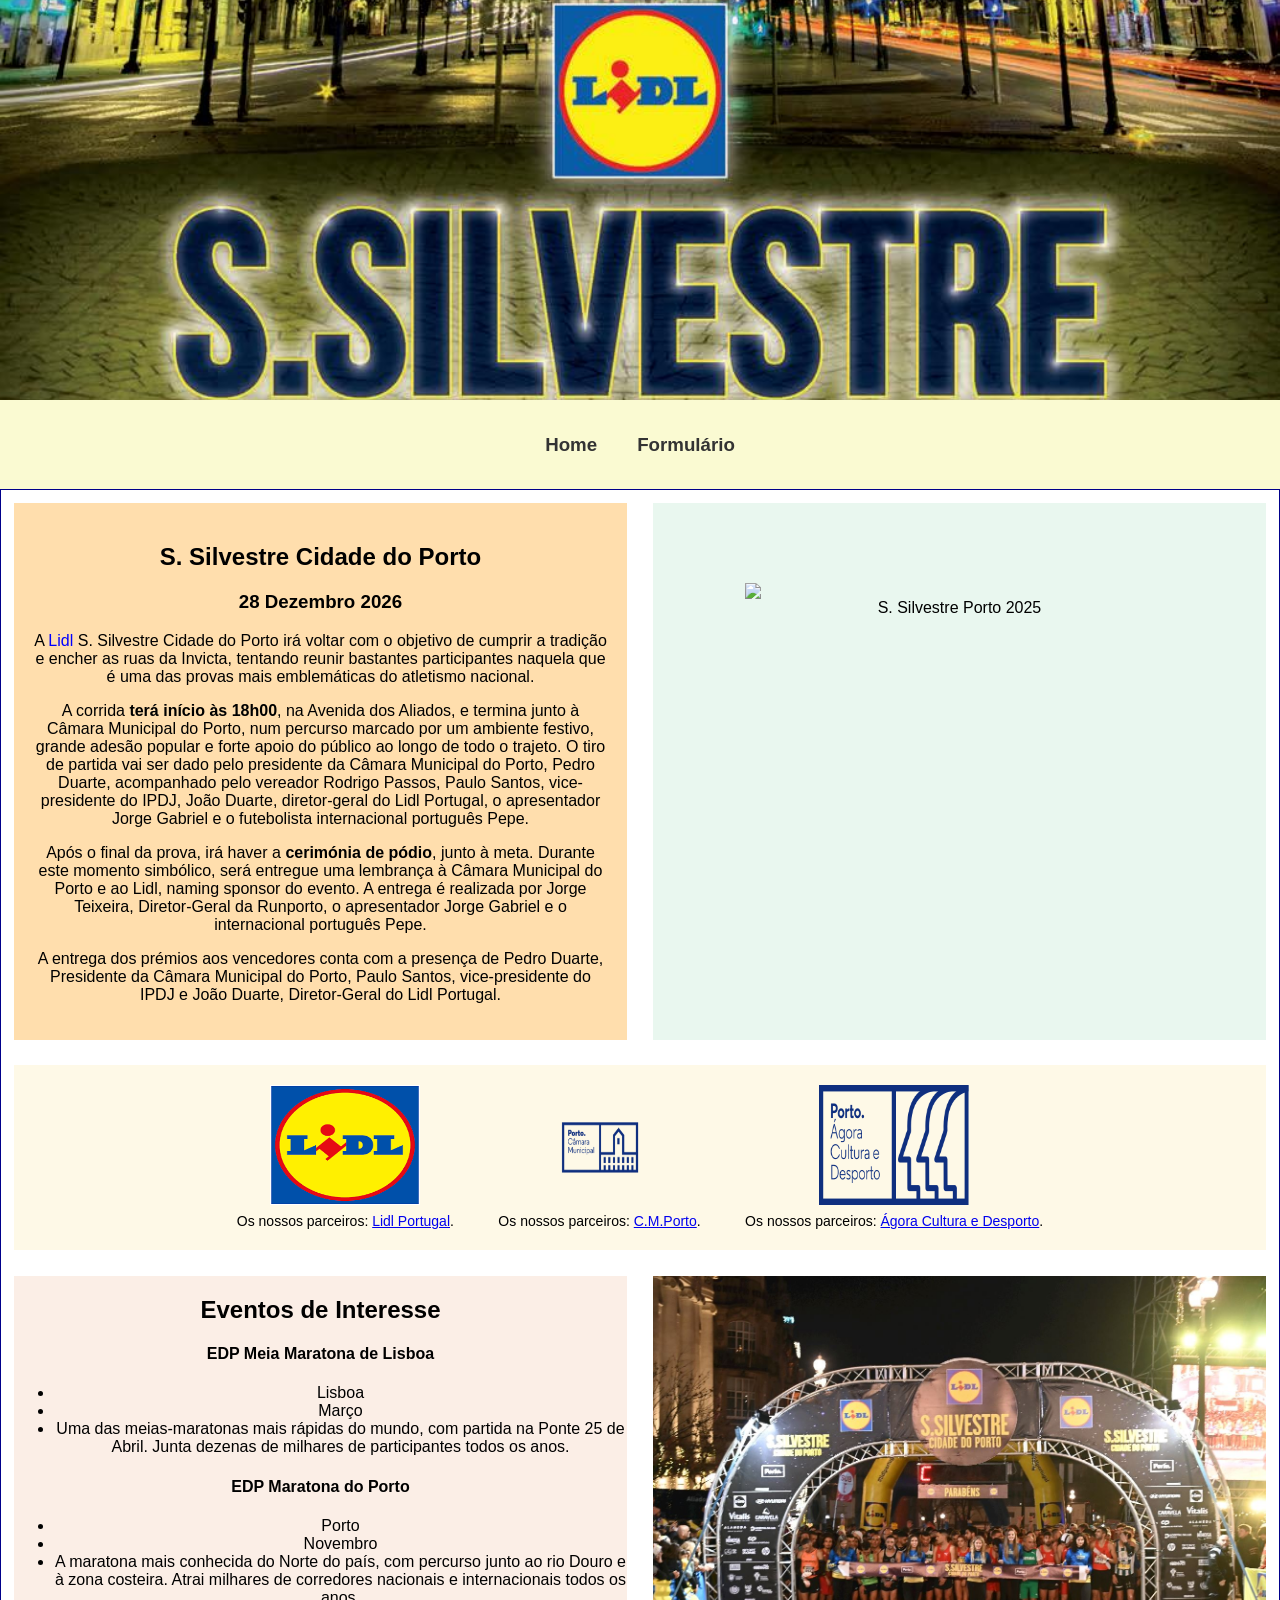
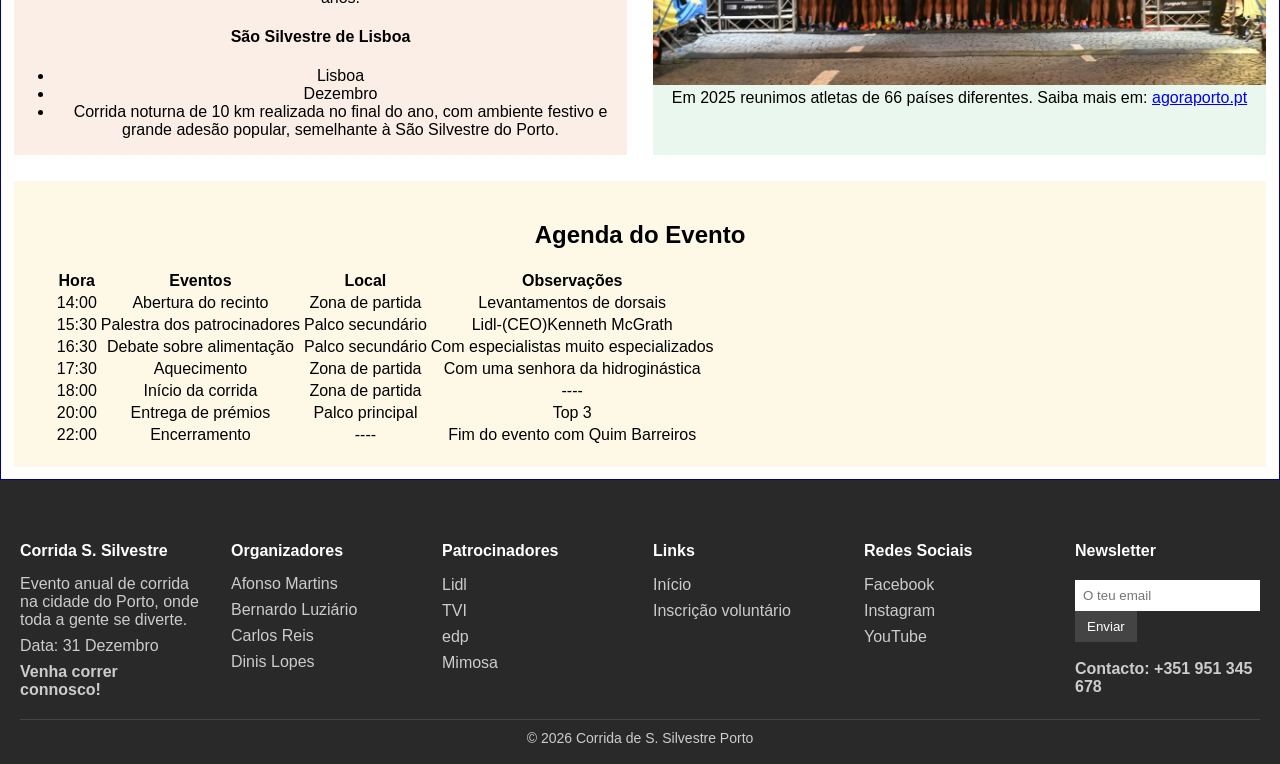
==== commit 58ea585d: "Footer final em todos e header no process_form.html" ====
--- a/ex1_2/index.html
+++ b/ex1_2/index.html
@@ -156,30 +156,81 @@
 
         
 
-    <footer>
-    <p style="text-align: center">
-    <span style="color:blue">
-        <strong>
-        Organizadores:<br>
-            Afonso Martins<br>
-            Bernardo Luziário<br>
-            Carlos Reis<br>
-            Dinis Lopes
-
-        </strong>
-    </span>
-
-    </p>
-
-    <p style="text-align: center">
-        <strong>
-            Contacto: +351 951 345 678<br>
-               <a href="mailto:ssilvestre@iscte-iul.pt">ssilvestre@iscte-iul.pt </a>
-        </strong>
-
-    </p>
-
-    </footer>
+    <footer class="footer">
+    <div class="footer-container">
+
+      <!-- Coluna -->
+      <div class="footer-col">
+        <h4>Corrida S. Silvestre</h4>
+        <p>Evento anual de corrida na cidade do Porto, onde toda a gente se diverte.</p>
+        <p>Data: 31 Dezembro</p>
+        <strong>Venha correr connosco!</strong>
+
+      </div>
+
+      <!-- Coluna -->
+      <div class="footer-col">
+          <h4>Organizadores</h4>
+          <p>Afonso Martins</p>
+          <p>Bernardo Luziário</p>
+          <p>Carlos Reis</p>
+          <p>Dinis Lopes</p>
+      </div>
+
+      <!-- Coluna -->
+      <div class="footer-col">
+          <h4>Patrocinadores</h4>
+
+          <ul>
+              <li><a href="https://www.lidl.pt/">Lidl</a></li>
+              <li><a href="https://tvi.iol.pt/">TVI</a></li>
+              <li><a href="https://www.edp.pt/">edp</a></li>
+              <li><a href="https://mimosa.pt/">Mimosa</a></li>
+          </ul>
+      </div>
+
+      <!-- Coluna -->
+      <div class="footer-col">
+        <h4>Links</h4>
+        <ul>
+            <li><a href="./index.html">Início</a></li>
+            <li><a href="./form_volun.html">Inscrição voluntário</a></li>
+        </ul>
+      </div>
+
+      <!-- Coluna -->
+      <div class="footer-col">
+        <h4>Redes Sociais</h4>
+
+        <div>
+          <ul>
+          <li><a href="https://web.facebook.com/saosilvestredelisboa">Facebook</a><br>
+          <li><a href="https://www.instagram.com/saosilvestredelisboa">Instagram</a><br>
+          <li><a href="https://www.youtube.com/playlist?list=PL1zIRddiEL3TuNTlZiNSkEFiJO8fiyWRA">YouTube</a>
+          </ul>
+        </div>
+
+      </div>
+
+      <!-- Coluna -->
+      <div class="footer-col">
+        <h4>Newsletter</h4>
+
+        <form>
+          <input type="email" placeholder="O teu email">
+          <button type="submit">Enviar</button>
+        </form><br>
+
+        <strong>Contacto: +351 951 345 678</strong>
+
+      </div>
+
+    </div>
+
+    <div class="footer-bottom">
+      <p>© 2026 Corrida de S. Silvestre Porto</p>
+    </div>
+  </footer>
 
 </body>
 
--- a/ex1_2/styles/styles.css
+++ b/ex1_2/styles/styles.css
@@ -166,20 +166,19 @@
   font-family: Arial, sans-serif;
 }
 
+.footer p {
+  margin: 0 0 8px 0;
+}
 
 .footer-container {
   display: flex;
-  flex-wrap: wrap;
   gap:30px;
-  align-items: flex-start;
+  width: 100%;
 }
 
 /* Colunas */
 .footer-col {
-  /*width: 220px;
-  margin-bottom: 20px;*/
-  flex:1 1 180px;
-  max-width: 220px;
+  flex: 1;
 }
 
 /* Títulos */
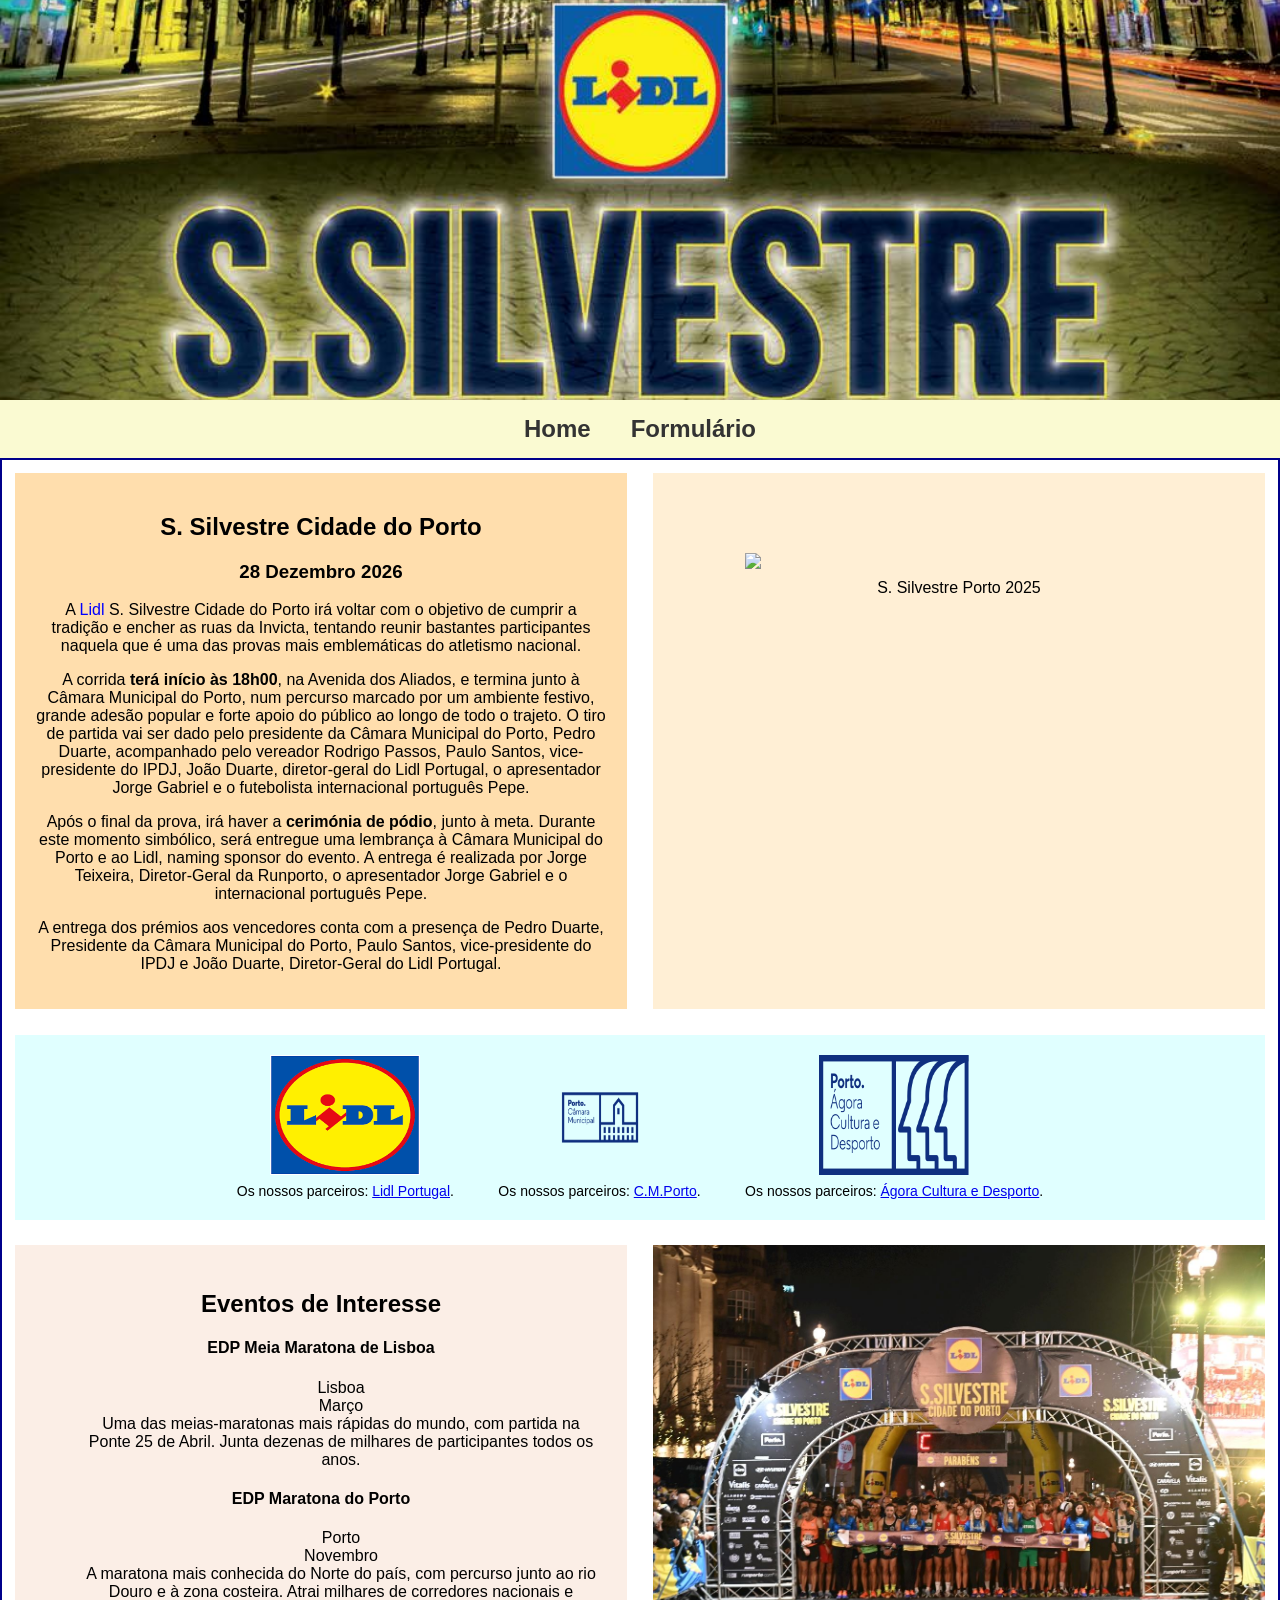
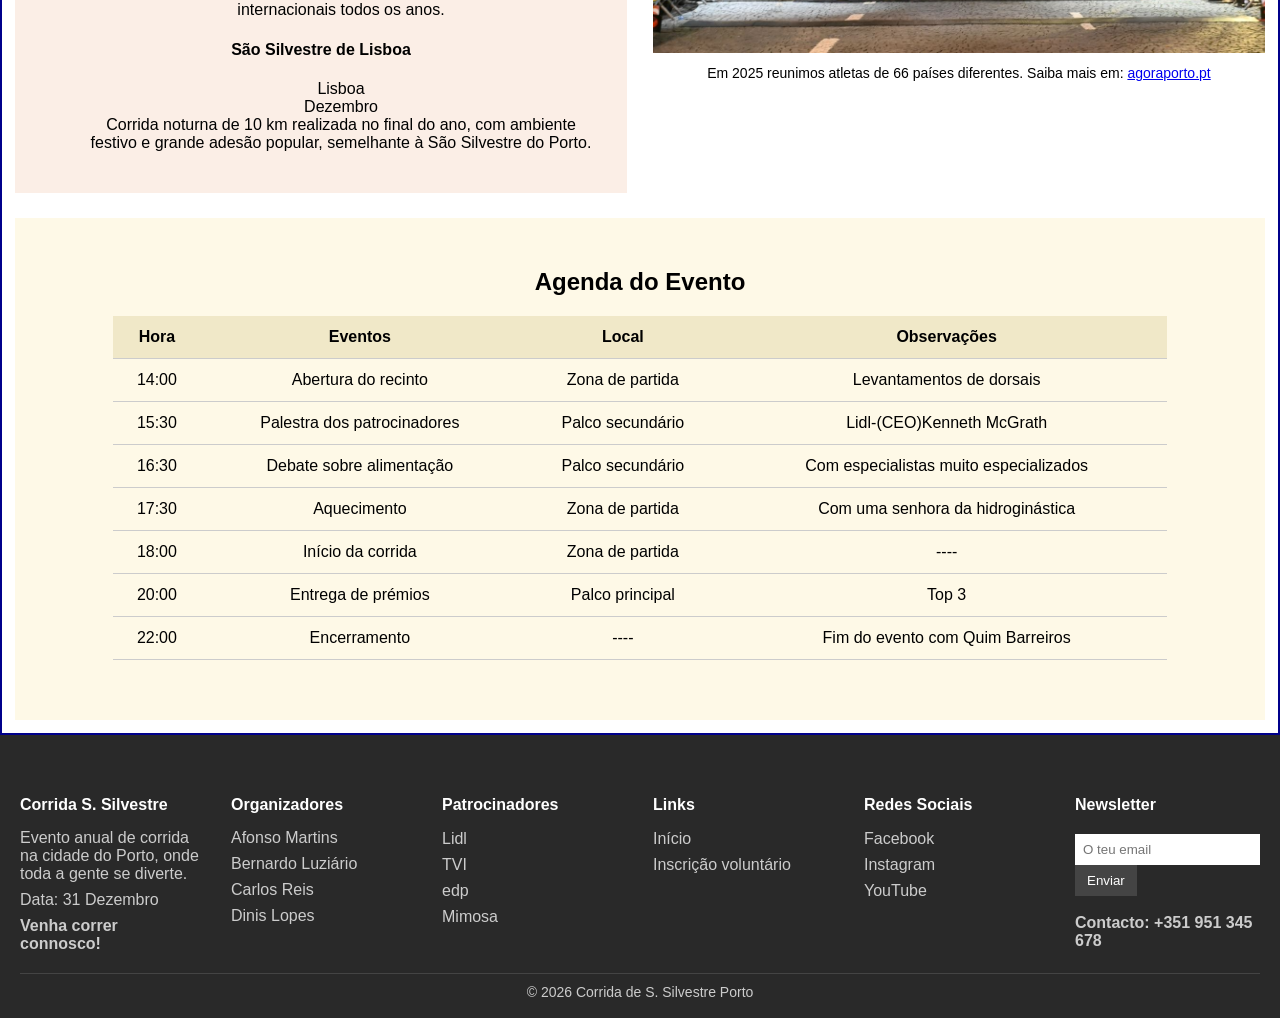
==== commit 93168620: "corrigi os pontos que o stor apontou" ====
--- a/ex1_2/index.html
+++ b/ex1_2/index.html
@@ -13,21 +13,15 @@
     </header>
 
  <nav>
-     <ul>
-         <li>
-             <a href="./index.html">
-            <h3> <strong>Home</strong></h3>
-            </a>
-         </li>
-         <li>
-             <a href="./form_volun.html">
-             <h3> <strong>Formulário</strong></h3>
-            </a>
-         </li>
-
-     </ul>
-
- </nav>
+        <ul>
+            <li>
+                <a href="./index.html">Home</a>
+            </li>
+            <li>
+                <a href="./form_volun.html">Formulário</a>
+            </li>
+        </ul>
+    </nav>
 
     <main>
         <div class="container">
@@ -89,7 +83,7 @@
 
             <div id="box5">
                 <img src="imagens/malta_parada.png"
-                             title="Notícia">
+                             title="Notícia" alt="imagem">
                 <figcaption> Em 2025 reunimos atletas de 66 países diferentes. Saiba mais em: <a href="https://www.agoraporto.pt/noticias/sao-silvestre-do-porto-reune-atletas-de-66-paises-metade-deles-com-menos-de-35-anos">agoraporto.pt</a> </figcaption>
             </div>
 
--- a/ex1_2/styles/styles.css
+++ b/ex1_2/styles/styles.css
@@ -45,22 +45,27 @@
 nav a {
     text-decoration: none;
     color: #333;
-    font-weight: bold;
+    font-weight: 900;
     padding: 15px 0;
     display: block;
+    font-size: 1.5em;
 }
 
 nav a:hover {
     color: darkred;
-    border-bottom: 3px solid darkred;
+    border-bottom: 0 solid darkred;
 }
 
 .container {
     margin: 0;
     display: flex;
     flex-flow: row wrap;
-    border: 1px solid darkblue;
-    text-align: center;
+    border: 2px solid darkblue;
+    text-align: center;
+}
+
+.container a:hover {
+    color: darkred;
 }
 
 .container img {
@@ -76,7 +81,7 @@
 
 #box2 {
     width: 48%;
-    background-color: #e9f7ef;
+    background-color: papayawhip;
     margin: 1%;
     text-align: center;
     padding-top: 80px;
@@ -90,9 +95,13 @@
     height: auto;
 }
 
+#box2 figcaption {
+    padding-top: 10px;
+}
+
 #box3 {
     width: 98%;
-    background-color: #fef9e7;
+    background-color: lightcyan;
     margin: 1%;
     text-align: center;
     gap: 20px;
@@ -111,7 +120,8 @@
     margin: 0 auto;
 }
 
-#box3 figcaption {
+#box3 figcaption,
+#box5 figcaption {
     margin-top: 8px;
     font-size: 14px;
     text-align: center;
@@ -121,11 +131,16 @@
     width: 48%;
     background-color: #fbeee6;
     margin: 1%;
+    padding: 25px 30px;
+}
+
+#box4 ul {
+    list-style-type: none;
 }
 
 #box5 {
     width: 48%;
-    background-color: #e9f7ef;
+    background-color: white;
     margin: 1%;
 }
 
@@ -134,30 +149,62 @@
     background-color: #fef9e7;
     margin: 1%;
     text-align: center;
-    gap: 20px;
-    padding: 20px 40px;
-}
-
-
-
-
+    padding: 30px 40px;
+}
+
+#box6 table {
+    margin: 0 auto 30px auto;
+    width: 90%;
+    border-collapse: collapse;
+}
+
+#box6 th, #box6 td {
+    padding: 12px 10px;
+    border-bottom: 1px solid #ccc;
+}
+
+#box6 th {
+    background-color: #f0e8c8;
+    font-weight: bold;
+}
+
+#submit-button {
+    margin: 10px 0;
+    padding: 8px 16px;
+    border: 1px solid lightgray;
+    border-radius: 5px;
+    font-weight: bold;
+    cursor: pointer;
+}
+
+form fieldset input {
+    cursor: pointer;
+}
 
 form {
     padding: 0 5%;
 }
 
-form div input, form div select {
+form div input,
+form div select,
+form fieldset {
     padding: 8px;
     border: 1px solid grey;
     border-radius: 4px;
     font-family: inherit;
-}
-
-.phone-container {
+    width: max-content;
+}
+
+#phone-container {
     display: flex;
     gap: 3px;
 }
 
+#candidatura-aceite {
+    text-align: center;
+    color: green;
+    font-weight: 900;
+}
 
 .footer {
   background-color: #292929;
@@ -237,4 +284,11 @@
   margin-top: 20px;
   padding-top: 10px;
   font-size: 14px;
+}
+
+#gato-louco {
+    width: 500px;
+    height: 500px;
+    display: block;
+    margin: 20px auto;
 }
